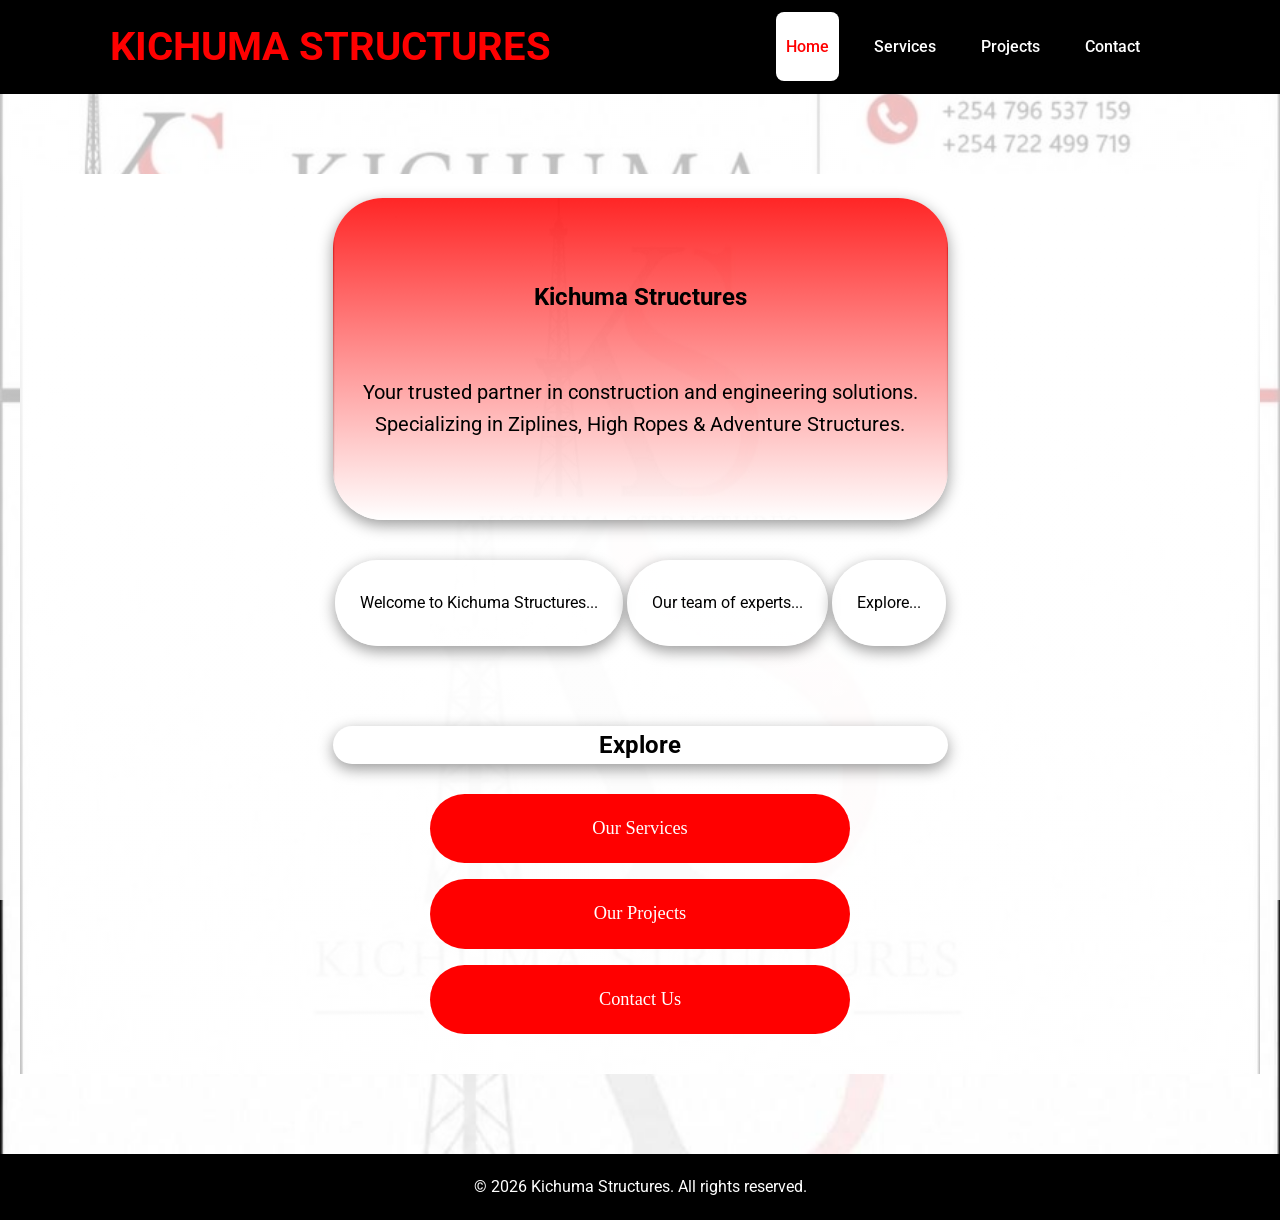
==== index.html @ 286f98e9 "Initial website upload" ====
<!DOCTYPE html>
<html lang="en">
<head>
    <meta charset="UTF-8">
    <meta name="viewport" content="width=device-width, initial-scale=1.0">
    <title>Kichuma Structures</title>
    <link rel="icon" type="image/png" sizes="32x32" href="assets/images/favicon.png">
    <link rel="apple-touch-icon" sizes="180x180" href="assets/images/apple-touch-icon.png">
    <style>
* {
    margin: 0;
    padding: 0;
    box-sizing: border-box;
}
body {
    font-family: 'Roboto', sans-serif;
    line-height: 1.6;
    color: #333;
    background-color: white;
    background-image:
        linear-gradient(rgba(255,255,255,0.75), rgba(255,255,255,0.75)),
        url('assets/images/background.jpg');
    background-repeat: no-repeat;
    background-position: center top;
    background-size: cover;
    background-attachment: fixed;
}
ul {
    list-style-type: none;
}
/* Container */
.container {
    max-width: 1100px;
    margin: 0 auto;
    padding: 0 20px;
}
/* ===================== HEADER ===================== */
header {
    background: black;
    position: sticky;
    top: 0;
    z-index: 1000;
}
.header-content {
    display: flex;
    justify-content: space-between;
    align-items: center;
    padding: 15px 20px;
}
.logo {
    font-size: 2.5rem;
    font-weight: 700;
    color: red;
}
#nav-menu {
    list-style: none;
    display: flex;
    gap: 25px;
    background: black;
    padding: 10px 20px;
}
#nav-menu a {
    color: white;
    text-decoration: none;
    font-weight: 500;
    background: black;
    padding: 25px 10px;
    gap: 5px;
    border-radius: 8px;
}
#nav-menu a:hover {
    color: white;
    background: red;
}
#nav-menu a.active {
    color: red;
    background: white;
}
.hamburger {
    display: none;
    font-size: 1.8rem;
    background: none;
    border: none;
    color: white;
    cursor: pointer;
}
/* ===================== HERO ===================== */
.hero {
    min-height: 100vh;
    display: flex;
    align-items: center;
    justify-content: center;
    text-align: center;
    background: linear-gradient(white, rgba(255, 255, 255, 0.75)),
                url('assets/images/background.jpg') center/cover;
    color: black;
}
.hero h1 { font-size: 3rem; margin-bottom: 20px; }
.hero p { font-size: 1.25rem; max-width: 650px; margin: 0 auto 40px; }
.hero h2 { margin: 40px 0 20px; font-size: 1.5rem; }
.hero-content {
    background: linear-gradient(rgba(255, 0, 0, 0.85), rgba(255, 255, 255, 0.85)),
                url('assets/images/background.jpg') center/cover;
    padding: 40px 30px;
    border-radius: 50px;
    box-shadow: 0 5px 15px rgba(0,0,0,0.4);
    display: flex;
    flex-direction: column;
    align-items: stretch;
    gap: 40px;
    margin-bottom: 40px;
    animation: float 3s ease-in-out infinite;
}
.hero-content h1 {
    font-size: 2.5rem;
    color: red;
}
.hero-content:hover {
    transform: translateY(-15px);
    transition: all 0.3s ease;
}
    
.tooltip {
    background: rgba(255, 255, 255, 0.85);
    padding: 30px 25px;
    border-radius: 50px;
    box-shadow: 0 5px 15px rgba(0,0,0,0.4);
    margin-bottom: 40px;
    display: flex;
    flex-direction: row;
    gap: 40px;
    justify-content: center;
    position: relative;
    display: inline-block;
    cursor: pointer;
}
.tooltip:hover {
    transform: translateY(-5px);
    transition: all 0.3s ease;
    background: rgba(243, 178, 178, 0.95);
    animation: float 3s ease-in-out infinite;
}
.tooltiptext {
    visibility: hidden;
    width: 200px;
    background-color: white;
    color: black;
    text-align: center;
    border-radius: 46px;
    padding: 10px;
    position: absolute;
    z-index: 1;
    bottom: 125%;
    left: 50%;
    margin-left: -100px;
    opacity: 0;
    transition: opacity 0.3s;
}
.tooltiptext::after {
    content: "";
    position: absolute;
    bottom: 100%;
    left: 50%;
    margin-left: -5px;
    border-width: 5px;
    border-style: solid;
    border-color: white transparent transparent transparent;
}
.tooltip:hover .tooltiptext {
    visibility: visible;
    opacity: 1;
}
.explore{
    background: white;
    box-shadow: 0 5px 15px rgba(0,0,0,0.4);
    color: black;
    padding: auto 5px;
    border-radius: 80px;
    font-weight: 500;
    text-decoration: none;
    transition: all 0.3s ease;
    animation: bounceAndColorChange 2s ease-in-out infinite;
}
@keyframes bounceAndColorChange {
    0% { transform: translateY(0); background-color: white; }
    50% { transform: translateY(-10px); background-color: red; }
    100% { transform: translateY(0); background-color: white; }
}
/* ===================== HOME NAVIGATION BUTTONS ===================== */
.nav-list {
    list-style: none;
    padding: 0;
    margin: 30px auto 0;
    max-width: 420px;
}
.nav-list li { margin-bottom: 16px; }
.nav-list a {
    display: block;
    padding: 20px 25px;
    background: red;
    color: white;
    font-family: cursive;
    text-decoration: none;
    border-radius: 80px;
    font-size: 1.15rem;
    font-weight: 500;
    transition: all 0.3s;
    text-align: center;
}
.nav-list a:hover,
.nav-list a:focus {
    background: #333;
    transform: translateY(-8px);
}
/* ===================== SERVICES: HORIZONTAL PHOTO-CARD SCROLLER ===================== */
.services-scroll-wrapper {
    position: relative;
    display: flex;
    align-items: center;
    gap: 12px;
    margin: 35px 0;
}
.services-list {
    display: flex;
    flex-direction: row;
    flex-wrap: nowrap;
    overflow-x: auto;
    scroll-behavior: smooth;
    gap: 20px;
    list-style: none;
    padding: 8px 4px 20px;
    margin: 0;
    /* hide scrollbar visually; the arrow buttons drive scrolling */
    scrollbar-width: none;
    -ms-overflow-style: none;
}
.services-list::-webkit-scrollbar {
    display: none;
}
.services-list li {
    flex: 0 0 auto;
    margin-bottom: 0;
    width: auto;
}
.service-card {
    position: relative;
    flex: 0 0 auto;
    width: 230px;
    height: 270px;
    padding: 0;
    border: none;
    border-radius: 16px;
    overflow: hidden;
    display: flex;
    align-items: flex-end;
    justify-content: flex-start;
    text-align: left;
    background-color: #222;
    background-size: cover;
    background-position: center;
    background-repeat: no-repeat;
    box-shadow: 0 5px 15px rgba(0,0,0,0.4);
    cursor: pointer;
    transition: transform 0.3s ease, box-shadow 0.3s ease;
}
.service-card::before {
    content: "";
    position: absolute;
    inset: 0;
    background: linear-gradient(to top, rgba(0,0,0,0.88) 0%, rgba(0,0,0,0.15) 55%, rgba(0,0,0,0) 100%);
}
.service-card-label {
    position: relative;
    z-index: 1;
    padding: 18px 16px;
    color: white;
    font-family: cursive;
    font-size: 1.1rem;
    font-weight: 600;
    line-height: 1.3;
    text-shadow: 0 2px 6px rgba(0,0,0,0.7);
}
.services-list .service-card:hover,
.services-list .service-card:focus-visible {
    transform: translateY(-8px);
    box-shadow: 0 10px 22px rgba(0,0,0,0.5);
}
.scroll-arrow {
    flex: 0 0 auto;
    width: 46px;
    height: 46px;
    padding: 0;
    border: none;
    border-radius: 50%;
    background: black;
    color: white;
    font-size: 1.1rem;
    display: flex;
    align-items: center;
    justify-content: center;
    box-shadow: 0 3px 10px rgba(0,0,0,0.4);
    cursor: pointer;
    transition: background 0.3s ease;
}
.scroll-arrow:hover {
    background: red;
}
.services-book-cta {
    text-align: center;
    margin-top: 20px;
}
.btn-book-now {
    display: inline-block;
    padding: 18px 40px;
    background: red;
    color: white;
    font-family: cursive;
    font-size: 1.15rem;
    font-weight: 500;
    text-decoration: none;
    border-radius: 12px;
    box-shadow: 0 5px 15px rgba(255, 159, 28, 0.35);
    transition: all 0.3s ease;
}
.btn-book-now:hover {
    background: #333;
    transform: translateY(-6px);
}
/* ===================== YOUTUBE VIDEOS SECTION ===================== */
.youtube-section {
    margin-top: 50px;
    padding-top: 35px;
    border-top: 2px solid #eee;
}
.youtube-section h3 {
    font-size: 1.7rem;
    color: #2c3e50;
    margin-bottom: 8px;
}
.youtube-section-lead {
    color: #555;
    margin-bottom: 22px;
}
.youtube-grid {
    display: grid;
    grid-template-columns: repeat(auto-fit, minmax(280px, 1fr));
    gap: 22px;
}
.youtube-embed-wrapper {
    position: relative;
    width: 100%;
    padding-top: 56.25%; /* 16:9 aspect ratio */
    border-radius: 12px;
    overflow: hidden;
    box-shadow: 0 5px 15px rgba(0,0,0,0.3);
    background: #000;
}
.youtube-embed-wrapper iframe {
    position: absolute;
    top: 0;
    left: 0;
    width: 100%;
    height: 100%;
    border: 0;
}
.youtube-channel-link {
    text-align: center;
    margin-top: 26px;
}
.youtube-channel-link a {
    display: inline-flex;
    align-items: center;
    gap: 8px;
    color: #FF0000;
    font-weight: 600;
    text-decoration: none;
    font-size: 1.05rem;
}
.youtube-channel-link a:hover {
    text-decoration: underline;
}
/* ===================== PROJECT BUTTONS ===================== */
.project-list {
    list-style: none;
    padding: 0;
    margin: 35px 0;
}
.project-list li {
    margin-bottom: 22px;
    text-align: center;
}
.project-btn {
    width: 60%;
    padding: 26px 20px;
    background: red;
    color: white;
    border: none;
    border-radius: 12px;
    font-size: 1.25rem;
    font-weight: 500;
    font-family: cursive;
    cursor: pointer;
    transition: all 0.3s ease;
    box-shadow: 0 5px 15px rgba(255, 159, 28, 0.35);
}
.project-btn:hover {
    background: #333;
    transform: translateY(-6px);
}
/* General Button Styling */
button {
    background: red;
    color: white;
    border: none;
    padding: 26px 20px;
    border-radius: 12px;
    font-size: 1.25rem;
    font-weight: 500;
    font-family: cursive;
    cursor: pointer;
    transition: all 0.3s ease;
    box-shadow: 0 5px 15px rgba(255, 159, 28, 0.35);
}
button:hover {
    background: black;
}
/* ===================== PAGE CONTENT ===================== */
.page-content {
    display: none;
    padding: 80px 20px;
    min-height: 70vh;
}
.page-content.active {
    display: block;
}
.content h2 {
    font-size: 2.2rem;
    margin-bottom: 25px;
    color: #2c3e50;
}
.content .lead {
    font-size: 1.15rem;
}
/* Lists */
.contact-list {
    line-height: 2.5;
    font-size: 1.1rem;
    margin-top: 20px;
}
.contact-list a {
    color: red;
    font-weight: 600;
    text-decoration: none;
}
.contact-list a:hover {
    text-decoration: underline;
}
/* ===================== CONTACT PAGE ===================== */
.contact-detail .contact-list li {
    display: flex;
    align-items: center;
    gap: 12px;
margin-bottom: 18px;
}
.contact-detail .contact-list i {
    font-size: 1.4em;
    width: 32px;
    color: #0ac2c2;
}
.social-icons {
    margin-top: 35px;
}
.social-icons h3 {
    color: #8b4513;
    margin-bottom: 15px;
    font-size: 1.2rem;
}
.social-icons a {
    font-size: 2.2em;
    margin-right: 22px;
    display: inline-block;
    transition: transform 0.3s ease;
}
.social-icons a:hover {
    transform: scale(1.2);
}
.social-icons .tiktok   { color: #EE1D52; }
.social-icons .twitter  { color: #000000; }
.social-icons .facebook { color: #1877F2; }
.social-icons .youtube  { color: #FF0000; }
/* ===================== SERVICE DETAIL PAGES ===================== */
.service-detail {
    max-width: 800px;
}
.service-detail h2 {
    font-size: 2.4rem;
}
.service-detail h3 {
    color: red;
    margin-top: 30px;
    margin-bottom: 10px;
    font-size: 1.3rem;
}
.service-detail p {
    font-size: 1.05rem;
    margin-bottom: 20px;
}
.service-detail ul.bullet-list {
    list-style: disc;
    padding-left: 25px;
    margin-bottom: 20px;
}
.service-detail ul.bullet-list li {
    margin-bottom: 10px;
    font-size: 1.05rem;
}
.service-detail a {
    color: red;
    font-weight: bold;
    text-decoration: none;
}
.service-detail a:hover {
    text-decoration: underline;
}
.placeholder-note {
    background: #fff4e5;
    border-left: 4px solid #e67e22;
    padding: 12px 16px;
    font-size: 0.95rem !important;
    color: #7a4a00;
}
.back-link {
    background: none;
    box-shadow: none;
    color: red;
    padding: 0 0 20px 0;
    font-size: 1rem;
    font-weight: 600;
    font-family: 'Roboto', sans-serif;
    display: inline-block;
}
.back-link:hover {
    background: none;
    color: black;
    text-decoration: underline;
    transform: none;
}
/* ===================== MODAL ===================== */
.modal {
    display: none;
    position: fixed;
    top: 0; left: 0;
    width: 100%; height: 100%;
    background: rgba(0,0,0,0.8);
    z-index: 2000;
    align-items: center;
    justify-content: center;
    opacity: 0;
    transition: opacity 0.3s ease;
}
.modal.show {
    display: flex;
    opacity: 1;
}
.modal-content {
    background: white;
    max-width: 700px;
    width: 90%;
    max-height: 90vh;
    overflow-y: auto;
    border-radius: 12px;
    padding: 25px;
    position: relative;
    transform: scale(0.95);
    transition: transform 0.3s ease;
}
.modal.show .modal-content {
    transform: scale(1);
}
.close-btn {
    position: absolute;
    top: 15px;
    right: 25px;
    font-size: 2.2rem;
    cursor: pointer;
    color: #aaa;
    background: none;
}
.close-btn:hover { color: #333; }
.modal-content img {
    width: 100%;
    height: 300px;
    object-fit: cover;
    border-radius: 8px;
    margin: 15px 0;
}
.modal-buttons {
    margin-top: 25px;
    text-align: center;
    display: flex;
    flex-direction: column;
    align-items: center;
    gap: 12px;
}
.btn {
    width: 60%;
    padding: 26px 20px;
    border: none;
    border-radius: 12px;
    font-size: 1.25rem;
    font-weight: 500;
    font-family: cursive;
    cursor: pointer;
    transition: all 0.3s ease;
}
#gps-btn {
    background: black;
    color: white;
}
#back-btn {
    background: red;
    color: white;
}
/* ===================== FOOTER ===================== */
footer {
    background-color: black;
    color: white;
    text-align: center;
    padding: 20px;
}
/* ===================== RESPONSIVE ===================== */
@media (max-width: 768px) {
    .hamburger { display: block; }

    #nav-menu {
        position: fixed;
        top: 70px;
        left: -100%;
        width: 100%;
        height: calc(100vh - 70px);
        background: #2c3e50;
        flex-direction: column;
        align-items: center;
        padding-top: 50px;
        gap: 25px;
        transition: 0.4s;
    }
    #nav-menu.active { left: 0; }

    .hero h1 { font-size: 2.4rem; }

    .project-btn,
    .btn {
        width: 90%;
    }

    .service-card {
        width: 190px;
        height: 230px;
    }

    .scroll-arrow {
        width: 38px;
        height: 38px;
        font-size: 0.95rem;
    }
}

/* ===================== BOOKING PAGE (merged from booking.html) ===================== */

        

        :root {
            --page-bg: #eef0f3;
            --paper-bg: #ffffff;
            --text-black: #111111;
            --text-muted: #555555;
            --input-bg: #ffffff;
            --input-border: #222222;
            
            --ks-red: #d90429;
            --ks-red-hover: #ef233c;
            --ks-red-glow: rgba(217, 4, 41, 0.2);

            --font-family: 'Segoe UI', -apple-system, BlinkMacSystemFont, Arial, sans-serif;
            --radius-sm: 4px;
            --radius-md: 8px;
            --transition: all 0.25s ease-in-out;
        } #booking .booking-page-wrapper {
            background-color: var(--page-bg);
            color: var(--text-black);
            font-family: var(--font-family);
            display: flex;
            justify-content: center;
            align-items: center;
            padding: 2rem 1rem;
            line-height: 1.5;
        } #booking .letterhead-wrapper {
            background-color: var(--paper-bg);
            background-image: url('assets/images/background.jpg');
            background-size: 100% 100%;
            background-repeat: no-repeat;
            background-position: center top;
            
            width: 100%;
            max-width: 820px;
            border-radius: var(--radius-md);
            box-shadow: 0 10px 30px rgba(0, 0, 0, 0.15), 0 0 1px rgba(0, 0, 0, 0.2);
            
            padding: 200px 3.2rem 160px 3.2rem;
            margin: 0 auto;
            position: relative;
        } #booking .progress-bar {
            display: flex;
            justify-content: space-between;
            align-items: center;
            margin-bottom: 2rem;
            position: relative;
        } #booking .progress-bar::before {
            content: '';
            position: absolute;
            top: 50%;
            left: 0;
            right: 0;
            height: 2px;
            background-color: #e0e0e0;
            z-index: 1;
            transform: translateY(-50%);
        } #booking .progress-line-active {
            position: absolute;
            top: 50%;
            left: 0;
            height: 2px;
            background-color: var(--ks-red);
            z-index: 1;
            transform: translateY(-50%);
            transition: width 0.3s ease;
            width: 0%;
        } #booking .step-item {
            position: relative;
            z-index: 2;
            background: #ffffff;
            padding: 0 0.5rem;
            display: flex;
            flex-direction: column;
            align-items: center;
            gap: 0.3rem;
        } #booking .step-circle {
            width: 32px;
            height: 32px;
            border-radius: 50%;
            background-color: #ffffff;
            border: 2px solid #ccc;
            color: #777;
            font-weight: 700;
            font-size: 0.85rem;
            display: flex;
            align-items: center;
            justify-content: center;
            transition: var(--transition);
        } #booking .step-item.active .step-circle {
            border-color: var(--ks-red);
            background-color: var(--ks-red);
            color: #ffffff;
        } #booking .step-item.completed .step-circle {
            border-color: var(--text-black);
            background-color: var(--text-black);
            color: #ffffff;
        } #booking .step-label {
            font-size: 0.75rem;
            font-weight: 700;
            text-transform: uppercase;
            color: #888;
        } #booking .step-item.active .step-label {
            color: var(--ks-red);
        } #booking .step-item.completed .step-label {
            color: var(--text-black);
        } #booking .app-step {
            display: none;
            animation: fadeIn 0.35s ease-in-out forwards;
        } #booking .app-step.active {
            display: block;
        }

        @keyframes fadeIn {
            from { opacity: 0; transform: translateY(8px); }
            to { opacity: 1; transform: translateY(0); }
        } #booking h1 {
            color: var(--text-black);
            font-size: 1.7rem;
            font-weight: 800;
            text-transform: uppercase;
            letter-spacing: 0.5px;
            text-align: center;
            margin-bottom: 1.25rem;
            padding-bottom: 0.5rem;
            border-bottom: 2px solid var(--ks-red);
        } #booking .booking-notice {
            background-color: rgba(255, 255, 255, 0.95);
            border-left: 4px solid var(--ks-red);
            padding: 1rem 1.25rem;
            margin-bottom: 1.75rem;
            border-radius: var(--radius-sm);
            box-shadow: 0 2px 8px rgba(0, 0, 0, 0.05);
        } #booking .booking-notice p {
            color: var(--text-black);
            font-size: 0.95rem;
            line-height: 1.6;
        } #booking .form-group {
            margin-bottom: 1.25rem;
            display: flex;
            flex-direction: column;
        } #booking label {
            color: var(--text-black);
            font-size: 0.88rem;
            font-weight: 700;
            text-transform: uppercase;
            letter-spacing: 0.5px;
            margin-bottom: 0.4rem;
        } #booking label:has(+ input[required])::after, #booking label:has(+ select[required])::after {
            content: " *";
            color: var(--ks-red);
        } #booking input[type="text"], #booking input[type="email"], #booking input[type="tel"], #booking input[type="date"], #booking select, #booking textarea {
            width: 100%;
            background-color: var(--input-bg);
            color: var(--text-black);
            border: 1.5px solid var(--input-border);
            border-radius: var(--radius-sm);
            font-family: var(--font-family);
            font-size: 0.95rem;
            padding: 0.75rem 0.9rem;
            outline: none;
            transition: var(--transition);
        } #booking input:focus, #booking select:focus, #booking textarea:focus {
            border-color: var(--ks-red);
            box-shadow: 0 0 0 3px var(--ks-red-glow);
        } #booking select {
            cursor: pointer;
            appearance: none;
            background-image: url("data:image/svg+xml,%3Csvg xmlns='http://www.w3.org/2000/svg' width='16' height='16' viewBox='0 0 24 24' fill='none' stroke='%23d90429' stroke-width='2.5' stroke-linecap='round' stroke-linejoin='round'%3E%3Cpolyline points='6 9 12 15 18 9'%3E%3C/polyline%3E%3C/svg%3E");
            background-repeat: no-repeat;
            background-position: right 0.9rem center;
            background-size: 1rem;
            padding-right: 2.5rem;
        } #booking .email-notice-card {
            background-color: #111116;
            color: #ffffff;
            border-radius: var(--radius-md);
            padding: 1.2rem;
            margin-bottom: 1.5rem;
            box-shadow: 0 8px 20px rgba(0,0,0,0.3);
            border-left: 5px solid var(--ks-red);
        } #booking .email-notice-header {
            display: flex;
            align-items: center;
            justify-content: space-between;
            margin-bottom: 0.6rem;
            font-size: 0.85rem;
            color: #aaaaaa;
        } #booking .email-otp-display {
            font-size: 1.8rem;
            font-weight: 900;
            color: #ffffff;
            letter-spacing: 4px;
            background: #22222a;
            padding: 0.5rem 1rem;
            border-radius: 4px;
            display: inline-block;
            margin: 0.5rem 0;
            border: 1px dashed var(--ks-red);
        } #booking .copy-btn {
            background-color: var(--ks-red);
            color: #ffffff;
            border: none;
            padding: 0.45rem 0.9rem;
            border-radius: 4px;
            font-weight: 700;
            font-size: 0.82rem;
            cursor: pointer;
            margin-left: 0.8rem;
            transition: var(--transition);
        } #booking .copy-btn:hover {
            background-color: var(--ks-red-hover);
        } #booking .otp-paste-box {
            background-color: #f9f9fc;
            border: 2px dashed var(--input-border);
            border-radius: var(--radius-md);
            padding: 1.5rem;
            text-align: center;
            margin: 1.5rem 0;
        } #booking .otp-paste-input {
            width: 100%;
            max-width: 280px;
            height: 54px;
            font-size: 1.4rem !important;
            font-weight: 800;
            letter-spacing: 6px;
            text-align: center;
            border: 2px solid var(--ks-red) !important;
            border-radius: var(--radius-sm);
            background-color: #ffffff !important;
            margin: 0.8rem auto;
            display: block;
        } #booking .otp-paste-hint {
            font-size: 0.82rem;
            color: var(--text-muted);
            margin-top: 0.5rem;
            font-weight: 600;
        } #booking .timer-badge {
            text-align: center;
            font-size: 0.85rem;
            color: var(--text-muted);
            margin-bottom: 1rem;
        } #booking .resend-btn {
            color: var(--ks-red);
            background: none;
            border: none;
            font-weight: 700;
            cursor: pointer;
            text-decoration: underline;
        } #booking .verified-badge {
            display: inline-flex;
            align-items: center;
            gap: 0.4rem;
            background-color: #e8f5e9;
            color: #2e7d32;
            border: 1px solid #a5d6a7;
            padding: 0.4rem 0.8rem;
            border-radius: 20px;
            font-size: 0.82rem;
            font-weight: 700;
            margin-bottom: 1rem;
        } #booking .btn-primary {
            width: 100%;
            background-color: var(--ks-red);
            color: #ffffff;
            border: 1px solid var(--ks-red);
            border-radius: var(--radius-sm);
            padding: 0.9rem 1.5rem;
            font-size: 0.95rem;
            font-weight: 800;
            text-transform: uppercase;
            letter-spacing: 1px;
            cursor: pointer;
            transition: var(--transition);
            box-shadow: 0 4px 12px rgba(217, 4, 41, 0.25);
        } #booking .btn-primary:hover {
            background-color: var(--ks-red-hover);
            transform: translateY(-1px);
        } #booking .btn-secondary {
            background-color: #ffffff;
            color: var(--text-black);
            border: 1.5px solid var(--text-black);
            border-radius: var(--radius-sm);
            padding: 0.9rem 1.25rem;
            font-size: 0.88rem;
            font-weight: 700;
            text-transform: uppercase;
            cursor: pointer;
            transition: var(--transition);
        } #booking .btn-secondary:hover {
            background-color: var(--text-black);
            color: #ffffff;
        } #booking .button-group {
            display: flex;
            align-items: center;
            gap: 1rem;
            margin-top: 1.75rem;
        } #booking .alert-box {
            padding: 0.75rem 1rem;
            border-radius: var(--radius-sm);
            font-size: 0.85rem;
            font-weight: 600;
            margin-bottom: 1rem;
            display: none;
        } #booking .alert-error {
            background-color: #ffebee;
            color: #c62828;
            border: 1px solid #ef9a9a;
        } #booking .alert-success {
            background-color: #e8f5e9;
            color: #2e7d32;
            border: 1px solid #a5d6a7;
        }

        
        @media (max-width: 650px) { #booking .booking-page-wrapper {
                padding: 0.5rem 0.25rem;
            } #booking .letterhead-wrapper {
                padding: 155px 1rem 120px 1rem;
                background-size: cover;
                border-radius: 4px;
            } #booking h1 {
                font-size: 1.3rem;
                margin-bottom: 1rem;
            } #booking .step-circle {
                width: 26px;
                height: 26px;
                font-size: 0.75rem;
            } #booking .step-label {
                font-size: 0.65rem;
            } #booking .booking-notice {
                padding: 0.85rem 1rem;
                margin-bottom: 1.25rem;
            } #booking .button-group {
                flex-direction: column;
                gap: 0.75rem;
            } #booking .btn-primary, #booking .btn-secondary {
                width: 100%;
            } #booking .mobile-only {
                display: block !important;
            }
        }

        .mobile-only {
            display: none;
        } #booking .back-to-home-link {
            display: inline-block;
            color: var(--ks-red);
            font-size: 0.85rem;
            font-weight: 700;
            text-decoration: none;
            margin-bottom: 1.25rem;
        } #booking .back-to-home-link:hover {
            text-decoration: underline;
            color: var(--text-black);
        }
    
    </style>
    <link href="https://fonts.googleapis.com/css2?family=Roboto:wght@300;400;500;700&display=swap" rel="stylesheet">
    <link rel="stylesheet" href="https://cdnjs.cloudflare.com/ajax/libs/font-awesome/6.6.0/css/all.min.css">
</head>
<body>
    <!-- Header -->
    <header>
        <div class="container header-content">
            <div class="logo">KICHUMA STRUCTURES</div>
            <nav>
                <button class="hamburger" id="hamburger" aria-label="Toggle navigation">&#9776;</button>
                <ul id="nav-menu">
                    <li><a href="#" class="nav-link" data-page="home">Home</a></li>
                    <li><a href="#" class="nav-link" data-page="services">Services</a></li>
                    <li><a href="#" class="nav-link" data-page="projects">Projects</a></li>
                    <li><a href="#" class="nav-link" data-page="contact">Contact</a></li>
                </ul>
            </nav>
        </div>
    </header>

    <!-- HOME -->
    <div id="home" class="page-content active">
        <section class="hero">
            <div class="container">
                <div class="hero-content">
                <h2>Kichuma Structures</h2>
                <p>Your trusted partner in construction and engineering solutions.<br>
                Specializing in Ziplines, High Ropes &amp; Adventure Structures.</p>
                </div>
         <section class="intro-section">
                <div class="tooltip">Welcome to Kichuma Structures...
                    <span class="tooltiptext">where we specialize in designing and constructing thrilling adventure structures.</span>
                </div>
                <div class="tooltip">Our team of experts...
                    <span class="tooltiptext">is dedicated to providing high-quality services that ensure safety, durability, and excitement for all our clients.</span>
                </div>
                <div class="tooltip">Explore...
                    <span class="tooltiptext">our services and projects to see how we can bring your adventure dreams to life!</span>
                </div>
         </section>
                    <div class="explore">
                <h2>Explore</h2>
                </div>
                <ul class="nav-list">
                    <li><a href="#" data-page="services">Our Services</a></li>
                    <li><a href="#" data-page="projects">Our Projects</a></li>
                    <li><a href="#" data-page="contact">Contact Us</a></li>
                </ul>
            </div>
        </section>
    </div>

    <!-- SERVICES -->
    <div id="services" class="page-content">
        <div class="container content">
            <button class="back-link" data-page="home" type="button">&larr; Back to Home</button>
            <h2>Our Services</h2>
            <p class="lead">At Kichuma Structures, we offer professional construction and engineering services including:</p>

            <!--
                Services are shown as photo cards in a horizontal, non-wrapping scroll strip.
                Each card's photo comes from the "data-img" attribute below — swap these URLs
                for your own AI-generated illustrations any time; no other markup needs to change.
            -->
            <div class="services-scroll-wrapper">
                <button class="scroll-arrow scroll-left" id="services-scroll-left" aria-label="Scroll services left" type="button">
                    <i class="fas fa-chevron-left"></i>
                </button>

                <ul class="services-list" id="services-list">
                    <li>
                        <button class="service-card" data-page="zipline-construction" type="button"
                                style="background-image:url('assets/images/zipline-construction.jpg')">
                            <span class="service-card-label">Zipline Construction</span>
                        </button>
                    </li>
                    <li>
                        <button class="service-card" data-page="zipline-inspection" type="button"
                                style="background-image:url('assets/images/zipline-inspection.jpg')">
                            <span class="service-card-label">Zipline Inspection</span>
                        </button>
                    </li>
                    <li>
                        <button class="service-card" data-page="zipline-maintenance" type="button"
                                style="background-image:url('assets/images/zipline-inspection.jpg')">
                            <span class="service-card-label">Zipline Maintenance</span>
                        </button>
                    </li>
                    <li>
                        <button class="service-card" data-page="high-ropes" type="button"
                                style="background-image:url('assets/images/high-ropes.jpg')">
                            <span class="service-card-label">High Rope Design &amp; Construction</span>
                        </button>
                    </li>
                    <li>
                        <button class="service-card" data-page="sky-cycling" type="button"
                                style="background-image:url('assets/images/sky-cycling.jpg')">
                            <span class="service-card-label">Sky Cycling</span>
                        </button>
                    </li>
                    <li>
                        <button class="service-card" data-page="giant-swings" type="button"
                                style="background-image:url('assets/images/giant-swings.jpg')">
                            <span class="service-card-label">Giant Swing Construction</span>
                        </button>
                    </li>
                    <li>
                        <button class="service-card" data-page="structural-cabling" type="button"
                                style="background-image:url('assets/images/high-ropes.jpg')">
                            <span class="service-card-label">Structural Cabling Design &amp; Installation</span>
                        </button>
                    </li>
                </ul>

                <button class="scroll-arrow scroll-right" id="services-scroll-right" aria-label="Scroll services right" type="button">
                    <i class="fas fa-chevron-right"></i>
                </button>
            </div>

            <div class="services-book-cta">
                <a href="#" class="btn-book-now" data-page="booking">Book a Service &rarr;</a>
            </div>

            <!--
                Videos pulled straight from our real YouTube channel
                (@KichumaStructures) via its uploads playlist, so these always
                reflect actual content and stay current as new videos go up —
                no hardcoded video IDs to go stale.
            -->
            <div class="youtube-section">
                <h3>Watch Us In Action</h3>
                <p class="youtube-section-lead">Recent uploads from our YouTube channel.</p>
                <div class="youtube-grid">
                    <div class="youtube-embed-wrapper">
                        <iframe
                            src="https://www.youtube.com/embed/videoseries?list=UULUaYurBupEBxrtru2WmmXg&index=0"
                            title="Kichuma Structures YouTube video 1"
                            frameborder="0"
                            allow="accelerometer; autoplay; clipboard-write; encrypted-media; gyroscope; picture-in-picture; web-share"
                            referrerpolicy="strict-origin-when-cross-origin"
                            allowfullscreen
                            loading="lazy">
                        </iframe>
                    </div>
                    <div class="youtube-embed-wrapper">
                        <iframe
                            src="https://www.youtube.com/embed/videoseries?list=UULUaYurBupEBxrtru2WmmXg&index=1"
                            title="Kichuma Structures YouTube video 2"
                            frameborder="0"
                            allow="accelerometer; autoplay; clipboard-write; encrypted-media; gyroscope; picture-in-picture; web-share"
                            referrerpolicy="strict-origin-when-cross-origin"
                            allowfullscreen
                            loading="lazy">
                        </iframe>
                    </div>
                    <div class="youtube-embed-wrapper">
                        <iframe
                            src="https://www.youtube.com/embed/videoseries?list=UULUaYurBupEBxrtru2WmmXg&index=2"
                            title="Kichuma Structures YouTube video 3"
                            frameborder="0"
                            allow="accelerometer; autoplay; clipboard-write; encrypted-media; gyroscope; picture-in-picture; web-share"
                            referrerpolicy="strict-origin-when-cross-origin"
                            allowfullscreen
                            loading="lazy">
                        </iframe>
                    </div>
                </div>
                <div class="youtube-channel-link">
                    <a href="https://www.youtube.com/@KichumaStructures" target="_blank" rel="noopener">
                        <i class="fab fa-youtube"></i> View All Videos on YouTube
                    </a>
                </div>
            </div>
        </div>
    </div>

    <!-- SERVICE DETAIL: ZIPLINE CONSTRUCTION -->
    <div id="zipline-construction" class="page-content">
        <div class="container content service-detail">
            <button class="back-link" data-page="services">&larr; Back to Services</button>
            <h2>Zipline Construction</h2>
            <p>A <strong>zipline</strong> is a cable suspended between two points of different elevations, used for
                travelling from the higher point to the lower point by means of a bearing, carabiner, and harness.
                It uses gravity and force to propel the rider along the cable. <strong>Force</strong> is given by
                the formula <strong>F = m &times; a</strong>, where <strong>m</strong> is the mass and
                <strong>a</strong> is the acceleration.</p>
            <p>Zipline construction requires careful planning and attention to safety to ensure a fun and secure
                experience for users. The construction of a zipline involves several key steps:</p>

            <h3>1. Site Selection</h3>
            <p>Choose a suitable location with a significant elevation difference between the start and end
points.
                Ensure that the area is safe and free from obstacles.</p>

            <h3>2. Design and Planning</h3>
            <p>Determine the length of the zipline, the type of cable to be used, and the necessary safety measures.
                It's important to consider the weight capacity and the speed of the zipline.</p>

            <h3>3. Material Selection</h3>
            <p>Select high-quality materials for the cable, pulleys, harnesses, and safety equipment.</p>

            <h3>4. Installation</h3>
            <p>Securely anchor the cable at both ends, ensuring that it is taut and properly tensioned. Install the
                pulleys and harnesses according to the design specifications.</p>

            <h3>5. Safety Checks</h3>
            <p>Conduct thorough safety inspections to ensure that all components are securely installed and
                functioning correctly. Test the zipline with a weight to ensure it can safely support the intended
                load.</p>

            <h3>6. Maintenance</h3>
            <p>Regularly inspect and maintain the zipline to ensure its continued safety and functionality.</p>

            <p>If you have any questions, please <a href="#" data-page="contact">Contact Us</a>.</p>
        </div>
    </div>

    <!-- SERVICE DETAIL: ZIPLINE INSPECTION -->
    <div id="zipline-inspection" class="page-content">
        <div class="container content service-detail">
            <button class="back-link" data-page="services">&larr; Back to Services</button>
            <h2>Zipline Inspection</h2>
            <p>Zipline inspection involves a thorough examination of the zipline's components, including the
                cables, bearings, harnesses, and anchors. Regular inspections are crucial to ensure the safety of
                users and the longevity of the zipline.</p>
            <p>During an inspection, trained professionals check for signs of wear and tear, corrosion, and any
                potential hazards. They also verify that all safety equipment is in good working condition.
                Inspections should be conducted at regular intervals, especially before peak usage seasons, to
                maintain the integrity of the zipline and prevent accidents. Proper documentation of inspections is
                essential for tracking maintenance and ensuring compliance with safety standards.</p>
            <p>We usually charge <strong>KSh 100</strong> for a zipline inspection, but the price may vary based on
                the size and complexity of the zipline. It's important to schedule regular inspections to ensure the
                safety of all users and to maintain the zipline's performance.</p>
            <p>If you have any questions or would like to schedule an inspection, please
                <a href="#" data-page="contact">Contact Us</a>.</p>
        </div>
    </div>

    <!-- SERVICE DETAIL: ZIPLINE MAINTENANCE -->
    <div id="zipline-maintenance" class="page-content">
        <div class="container content service-detail">
            <button class="back-link" data-page="services">&larr; Back to Services</button>
            <h2>Zipline Maintenance</h2>
            <p>Zipline maintenance is crucial for ensuring the safety and longevity of zipline systems. Regular
                maintenance helps prevent accidents and extends the lifespan of the equipment.</p>
            <p>We recommend the following maintenance practices for zipline systems:</p>
            <ul class="bullet-list">
                <li>Regularly inspect the cables for signs of wear, corrosion, or damage.</li>
                <li>Check the anchors and support structures for stability and integrity.</li>
                <li>Lubricate moving parts to prevent rust and ensure smooth operation.</li>
                <li>Replace any worn or damaged components immediately to prevent accidents.</li>
                <li>Keep the area around the zipline clear of debris and vegetation to prevent interference with the
                    system.</li>
<li>Conduct regular safety checks and training for users to ensure proper usage of the zipline.</li>
            </ul>
            <p>Sometimes, despite our best efforts, issues can arise. If you notice any problems with the zipline,
                do not use it and contact a qualified technician immediately.</p>
            <p>If you have any questions, please <a href="#" data-page="contact">Contact Us</a>.</p>
        </div>
    </div>

    <!-- SERVICE DETAIL: HIGH ROPES -->
    <div id="high-ropes" class="page-content">
        <div class="container content service-detail">
            <button class="back-link" data-page="services">&larr; Back to Services</button>
            <h2>High Rope Design and Construction</h2>
            <p>High ropes courses are a popular outdoor activity that combines physical challenges with
                teamwork and problem-solving. Designing and constructing a high ropes course requires careful
                planning, attention to safety, and creativity.</p>

            <h3>1. Location and Site Selection</h3>
            <p>Choose a suitable location for the high ropes course. Consider factors such as accessibility,
                natural features, and environmental impact. Ensure that the site can accommodate the course
                layout and has enough space for safety zones.</p>

            <h3>2. Course Design</h3>
            <p>Design the course layout, including the placement of obstacles and challenges. Consider the
                skill level of participants and create a variety of elements to cater to different abilities.
                Common elements include rope bridges, zip lines, and climbing walls.</p>

            <h3>3. Safety Considerations</h3>
            <p>Safety is paramount in high ropes course design and construction. Use high-quality materials
                and ensure that all components meet safety standards. Implement proper anchoring systems and
                regularly inspect the course for wear and tear.</p>

            <h3>4. Construction Process</h3>
            <p>Construct the course according to the design plan. This may involve clearing vegetation,
                installing support structures, and setting up obstacles. All construction work should be done
                by trained professionals following strict safety guidelines.</p>

            <h3>5. Maintenance and Inspection</h3>
            <p>Regularly maintain and inspect the high ropes course to ensure its safety and longevity. Check
                for any signs of wear, damage, or structural issues and make necessary repairs promptly.</p>

            <h3>6. Training and Supervision</h3>
            <p>Provide training for staff and participants on how to safely use the high ropes course. Ensure
                that qualified instructors are available to supervise activities and assist participants as
                needed.</p>

            <h3>7. Environmental Considerations</h3>
            <p>Minimize the environmental impact by using sustainable materials and preserving natural
                features. Consider the impact on local wildlife and vegetation, and implement measures to
                mitigate any negative effects.</p>

            <p><strong>In conclusion,</strong> designing and constructing a high ropes course requires careful
                planning, attention to safety, and a commitment to providing a fun and challenging
                experience.</p>

            <p>For more information on high ropes course design and construction, please
                <a href="#" data-page="contact">Contact Us</a>.</p>
        </div>
    </div>

    <!-- SERVICE DETAIL: SKY CYCLING -->
    <div id="sky-cycling" class="page-content">
        <div class="container content service-detail">
            <button class="back-link" data-page="services">&larr; Back to Services</button>
            <h2>Sky Cycling</h2>
            <p><strong>Kichuma Structures</strong> delivered an outstanding Sky Cycling project at
                <strong>Twin Rivers
Resort</strong>. The project was a great success and is now one of the most
                beautiful attractions in Kenya. We are proud to have been part of it.</p>

            <p>A sky cycle is a thrilling amusement ride consisting of a small bicycle-like vehicle suspended
                from an elevated track or cable. Riders pedal their way along the cable, experiencing the
                exciting sensation of flying or gliding through the air.</p>

            <p>You can view photos of this project in our
                <a href="#" data-page="projects">Projects</a> gallery.</p>

            <p>For more information about our Sky Cycling projects or to discuss a new installation, please
                <a href="#" data-page="contact">Contact Us</a>.</p>
        </div>
    </div>

    <!-- SERVICE DETAIL: GIANT SWINGS -->
    <div id="giant-swings" class="page-content">
        <div class="container content service-detail">
            <button class="back-link" data-page="services">&larr; Back to Services</button>
            <h2>Giant Swings</h2>
            <p>Giant swings are a thrilling amusement feature found in many parks and resorts. They consist of
                large, sturdy swings capable of accommodating multiple riders at once, delivering an exciting
                back-and-forth motion high above the ground.</p>
            <p>Kichuma Structures has embarked on exciting new projects with giant swings. One of our recent and
                most successful installations is at <strong>Twin Rivers Resort</strong>. This giant swing has become
                a favorite attraction for visitors of all ages, offering a thrilling and memorable experience for
                families and groups.</p>
            <p>The giant swing at Twin Rivers Resort provides a strong sense of excitement and adventure as riders
                soar through the air. Its robust design ensures both safety and comfort while delivering maximum
                fun.</p>
            <p>In addition to being highly entertaining, swinging offers health benefits such as improved balance,
                coordination, core strength, and stress relief. It's a fantastic way to enjoy the outdoors and
                create lasting memories.</p>
            <p>If you would like to know more about our Giant Swings or discuss a project, simply
                <a href="#" data-page="contact">Contact Us</a>.</p>
        </div>
    </div>

    <!-- SERVICE DETAIL: STRUCTURAL CABLING -->
    <div id="structural-cabling" class="page-content">
        <div class="container content service-detail">
            <button class="back-link" data-page="services">&larr; Back to Services</button>
            <h2>Structural Cabling Design &amp; Installation</h2>
            <p>We provide professional structured cabling design and installation services for both commercial and
                residential clients. Our experienced team works closely with you to create a customized cabling
                solution that perfectly meets your specific needs and future requirements.</p>
            <p>We use only high-quality materials and the latest technology to ensure your cabling system is
                reliable, efficient, scalable, and future-proof. Whether you need a completely new cabling
                infrastructure or an upgrade to your existing system, we deliver exceptional results with minimal
                disruption.</p>
            <p><strong>Our structured cabling services include:</strong></p>
            <ul class="bullet-list">
                <li>Network cabling (Cat6, Cat6a, Fiber Optic)</li>
                <li>Data center cabling</li>
                <li>Office and commercial building wiring</li>
                <li>Residential smart home cabling</li>
                <li>Testing and certification</li>
                <li>Maintenance and upgrades</li>
            </ul>
            <p>If you're planning a new project or need expert advice, feel free to
                <a href="#" data-page="contact">Contact Us</a> today. We'll be happy to
discuss how we can help
                achieve your connectivity goals.</p>
        </div>
    </div>

    <!-- PROJECTS -->
    <div id="projects" class="page-content">
        <div class="container content">
            <button class="back-link" data-page="home" type="button">&larr; Back to Home</button>
            <h2>Our Projects</h2>
            <p>Click on any project below to view details, location, and photos.</p>
            <ul class="project-list" id="project-list"></ul>
        </div>
    </div>

    <!-- CONTACT -->
    <div id="contact" class="page-content">
        <div class="container content contact-detail">
            <button class="back-link" data-page="home" type="button">&larr; Back to Home</button>
            <h2>Contact Us</h2>
            <p>For inquiries, quotes, or to discuss your project needs, please contact us:</p>
            <ul class="contact-list">
                <li><i class="fas fa-envelope"></i> <strong>Email:</strong>
                    <a href="mailto:allankichuma21@gmail.com">allankichuma21@gmail.com</a></li>
                <li><i class="fas fa-phone"></i> <strong>Phone:</strong> +254 796 537 159</li>
                <li><i class="fas fa-map-marker-alt"></i> <strong>Address:</strong> P.O Box 345, Nairobi, Kenya</li>
            </ul>

            <div class="social-icons">
                <h3>Follow Us on Social Media</h3>
                <a href="https://www.tiktok.com/@kichumastructures26" target="_blank" rel="noopener" title="TikTok">
                    <i class="fab fa-tiktok tiktok"></i>
                </a>
                <a href="https://x.com/k_structures" target="_blank" rel="noopener" title="X (Twitter)">
                    <i class="fab fa-x-twitter twitter"></i>
                </a>
                <a href="https://facebook.com/kichumastructures" target="_blank" rel="noopener" title="Facebook">
                    <i class="fab fa-facebook-f facebook"></i>
                </a>
                <a href="https://www.youtube.com/@KichumaStructures" target="_blank" rel="noopener" title="YouTube">
                    <i class="fab fa-youtube youtube"></i>
                </a>
            </div>
        </div>
    </div>

    <!-- BOOKING (merged from booking.html) -->
    <div id="booking" class="page-content">
        <div class="booking-page-wrapper">
<div class="letterhead-wrapper">

        <a href="#" class="back-to-home-link" data-page="home">&larr; Back to Home</a>

        <!-- Step Progress Indicator -->
        <div class="progress-bar">
            <div class="progress-line-active" id="progressLine"></div>
            
            <div class="step-item active" id="stepIndicator1">
                <div class="step-circle">1</div>
                <span class="step-label">Email</span>
            </div>
            
            <div class="step-item" id="stepIndicator2">
                <div class="step-circle">2</div>
                <span class="step-label">OTP Code</span>
            </div>
            
            <div class="step-item" id="stepIndicator3">
                <div class="step-circle">3</div>
                <span class="step-label">Booking</span>
            </div>

            <div class="step-item" id="stepIndicator4">
                <div class="step-circle">4</div>
                <span class="step-label">Done</span>
            </div>
        </div>

        <!-- ==========================================
             STEP 1: EMAIL SIGN IN
             ========================================== -->
        <div class="app-step active" id="step1">
            <h1>Sign In to Book Service</h1>
            
            <div class="booking-notice">
                <p>
                    Welcome to <strong>Kichuma Structures</strong>. Enter your email address below to receive your 6-digit verification security code.
                </p>
            </div>

            <div class="alert-box alert-error" id="emailError">Please enter a valid email address.</div>

            <div class="form-group">
                <label for="signinEmail">Your Email Address:</label>
                <input type="email" id="signinEmail" placeholder="name@example.com" autofocus required>
            </div>

            <button type="button" class="btn-primary" id="sendOtpBtn" onclick="sendOTP()">Request Code &rarr;</button>
        </div>

        <!-- ==========================================
             STEP 2: OTP VERIFICATION
             ========================================== -->
        <div class="app-step" id="step2">
            <h1>Verify Security Code</h1>

            <!-- INCOMING EMAIL NOTICE CARD -->
            <div class="email-notice-card">
                <div class="email-notice-header">
                    <span>📩 <strong>INCOMING EMAIL DISPATCH</strong></span>
                    <span id="displayEmail">user@example.com</span>
                </div>
                <p style="font-size:0.85rem; color:#ccc;">
                    Subject: <strong>Kichuma Structures Verification Code</strong>
                </p>
                <div>
                    <span class="email-otp-display" id="generatedCodeDisplay">------</span>
                    <button type="button" class="copy-btn" onclick="copyOTPToClipboard()">📋 Copy Code</button>
                </div>
            </div>

            <div class="alert-box alert-error" id="otpError"></div>
            <div class="alert-box alert-success" id="otpSuccess"></div>

            <div class="otp-paste-box">
                <label for="otpPasteInput">Paste 6-Digit OTP Code Below:</label>
                
                <!-- SCREEN-AWARE OTP INPUT -->
                <input type="text" 
                       id="otpPasteInput" 
                       class="otp-paste-input" 
                       maxlength="6" 
                       placeholder="------"
                       onkeydown="preventSingleTyping(event)" 
                       onpaste="handleOtpPaste(event)" 
                       autocomplete="one-time-code" 
                       required>

                <!-- MOBILE ACCESSIBILITY HELPER BUTTON -->
                <button type="button" class="btn-secondary mobile-only" onclick="autoFillOtpMobile()" style="margin-top:0.6rem; width:100%; font-size:0.82rem;">
                    ⚡ Tap to Auto-Fill Code (Mobile)
                </button>

                <p class="otp-paste-hint" id="otpPolicyHint">
                    🔒 <strong>Desktop Policy:</strong> Single keypress typing is disabled.<br>
                    Please <u>COPY</u> the code above and <u>PASTE</u> (`Ctrl+V` or Right-Click Paste) into the box.
                </p>
            </div>

            <div class="timer-badge">
                Resend code in <span id="countdown">30</span>s 
                <button type="button" class="resend-btn" id="resendBtn" onclick="resendOTP()" style="display:none;">Resend New Code</button>
            </div>

            <div class="button-group">
                <button type="button" class="btn-secondary" onclick="goToStep(1)">&larr; Change Email</button>
                <button type="button" class="btn-primary" onclick="verifyOTP()" style="flex:2;">Verify Code & Continue</button>
            </div>
        </div>

        <!-- ==========================================
             STEP 3: SERVICE BOOKING DETAILS FORM
             ========================================== -->
        <div class="app-step" id="step3">
            <h1>Zipline Services Booking Form</h1>

            <div class="verified-badge">
                ✓ Verified Email: <span id="verifiedEmailText"></span>
            </div>
            
            <div class="booking-notice">
                <p>
                    Specify your maintenance, construction, or inspection requirements below. All booking dates must strictly be in the <strong>future</strong>. Submitting opens a pre-filled Gmail message to send your booking to <strong>allankichuma21@gmail.com</strong>.
                </p>
            </div>

            <div class="alert-box alert-error" id="bookingError"></div>

            <form id="bookingForm" onsubmit="submitBooking(event)">
                <div class="form-group">
                    <label for="name">Full Name:</label>
                    <input type="text" id="name" name="name" placeholder="Enter your full name" required>
                </div>

                <div class="form-group">
                    <label for="phone">Phone Number:</label>
                    <input type="tel" id="phone" name="phone" placeholder="+254 700 000 000" maxlength="15" required>
                </div>

                <div class="form-group">
                    <label for="service">Select Service:</label>
                    <select id="service" name="service" required>
                        <option value="">-- Please choose an option --</option>
                        <option value="Maintenance Services">Maintenance Services</option>
                        <option value="Zipline Construction">Zipline Construction</option>
                        <option value="Zipline Inspection">Zipline Inspection</option>
                        <option value="High Ropes Course Construction">High Ropes Course Construction</option>
                        <option value="Giant Swing Construction">Giant Swing Construction</option>
                        <option value="Sky Cycling Construction">Sky Cycling Construction</option>
                        <option value="Other Aerial Adventure Services">Other Aerial Adventure Services</option>
                    </select>
                </div>

                <div class="form-group">
                    <label for="date">Preferred Date (Future Dates Only):</label>
                    <!-- STRICT FUTURE DATE RESTRICTION -->
                    <input type="date" id="date" name="date" required>
                </div>

                <div class="form-group">
                    <label for="location">Location:</label>
                    <input type="text" id="location" name="location" placeholder="Enter venue / facility location" required>
                </div>

                <div class="form-group">
                    <label for="details">Additional Details:</label>
                    <textarea id="details" name="details" rows="4" placeholder="Cable length, height, or specific technical requirements..."></textarea>
                </div>

                <div class="button-group">
                    <button type="submit" class="btn-primary" style="flex:2;">Submit Booking via Email &rarr;</button>
                    <button type="reset" class="btn-secondary" style="flex:1;">Reset</button>
                </div>
            </form>
        </div>

        <!-- ==========================================
             STEP 4: SUBMISSION CONFIRMATION
             ========================================== -->
        <div class="app-step" id="step4">
            <h1>Booking Sent!</h1>

            <div class="booking-notice" style="border-left-color: #2e7d32; text-align: center;">
                <h2 style="color: #2e7d32; font-size: 1.2rem; margin-bottom: 0.5rem;">✓ Gmail Compose Window Opened</h2>
                <p>
                    A new tab has opened with your booking details pre-filled in a Gmail message addressed to <strong>allankichuma21@gmail.com</strong>. Review it and hit Send to complete your booking.
                </p>
            </div>

            <div style="background:#f9f9f9; border:1px solid #ddd; padding:1.1rem; border-radius:4px; margin-bottom:1.5rem; font-size:0.88rem;">
                <p><strong>Booking Ref:</strong> <span id="receiptRef" style="color:var(--ks-red); font-weight:700;"></span></p>
                <p><strong>Client Name:</strong> <span id="receiptName"></span></p>
                <p><strong>Verified Email:</strong> <span id="receiptEmail"></span></p>
                <p><strong>Phone:</strong> <span id="receiptPhone"></span></p>
                <p><strong>Service:</strong> <span id="receiptService"></span></p>
                <p><strong>Location:</strong> <span id="receiptLocation"></span></p>
                <p><strong>Target Date:</strong> <span id="receiptDate"></span></p>
            </div>

            <button type="button" class="btn-primary" onclick="resetApp()">Book Another Service &rarr;</button>
        </div>

    </div>

    <!-- ==========================================
         JAVASCRIPT APPLICATION LOGIC
         ========================================== -->
        </div>
    </div>

    <!-- PROJECT MODAL -->
    <div id="project-modal" class="modal">
        <div class="modal-content">
            <span class="close-btn">&times;</span>
            <h2 id="modal-title"></h2>
            <img id="modal-image" src="" alt="Project photo">
            <p id="modal-description"></p>
            <p><strong>Location:</strong> <span id="modal-location"></span></p>

            <div class="modal-buttons">
                <button id="gps-btn" class="btn">Open Location on Google Maps</button>
                <button id="back-btn" class="btn">Back to Projects</button>
            </div>
        </div>
    </div>

    <footer>
        <div class="container">
            <p>&copy; 2026 Kichuma Structures. All rights reserved.</p>
        </div>
    </footer>

    <script>
// =============== PAGE NAVIGATION ===============
function showPage(pageId) {
    const target = document.getElementById(pageId);
    if (!target) {
        console.warn(`showPage: no element with id "${pageId}" found.`);
        return;
    }
    document.querySelectorAll('.page-content').forEach(page => {
        page.classList.remove('active');
    });
    target.classList.add('active');

    document.querySelectorAll('.nav-link').forEach(link => {
        link.classList.toggle('active', link.getAttribute('data-page') === pageId);
    });

    // Scroll to top whenever we switch pages
    window.scrollTo({ top: 0, behavior: 'instant' in window ? 'instant' : 'auto' });

    // The services strip is inside a page that starts as display:none, so its
    // width can only be measured accurately once it's actually visible.
    // Re-check the scroll-arrow visibility every time this page is shown.
    if (pageId === 'services') {
        // Wait a frame so the browser has applied the newly-added .active class
        // (display:block) before we measure scrollWidth/clientWidth.
        requestAnimationFrame(updateServicesArrowVisibility);
    }
}

// Reference to the services scroll-arrow updater, assigned once the DOM is ready.
let updateServicesArrowVisibility = function () {};

// =============== PROJECTS DATA ===============
const projects = [
    {
        title: "The Dam Redhill",
        location: "The Bamboo Dam",
        image: "assets/images/zipline-construction.jpg",
        description: "A thrilling zipline installed over the scenic dam with beautiful panoramic views. Ziplining across a dam is so lively. There is a long zipline at KSh 1000/= and a short one at KSh 500/=. Come and experience an adrenaline rush with us."
    },
    {
        title: "Naiposha Gardens",
        location: "Naiposha Gardens",
        image: "assets/images/sky-cycling.jpg",
        description: "Beautiful zipline set in lush gardens, offering a perfect blend of nature and adventure. This is a hidden gem around Kabuku. A 700m zipline over a farm and garden is so elating and satisfying."
    },
    {
        title: "The Big 5 Lounge",
        location: "Big 5 Lounge Ruaka",
        image: "assets/images/giant-swings.jpg",
        description: "Exciting zipline project at The Big 5 Lounge. A short zipline across a garden on a restaurant. Available for both kids and adults at only KSh 200/=. Come all!"
    },
    {
        title: "La Cascadas Miguela Sports Garden",
        location: "La Cascada, Ruaka",
        image: "assets/images/zipline-inspection.jpg",
        description: "Zipline designed for sports and recreational activities. The zipline goes across a river with a waterfall. Two-way zipline for both kids and adults at KSh 700 per person."
    },
    {
        title: "The Stephanos, Gatundu",
        location: "Gatundu, Stephanos Resort",
        image: "assets/images/high-ropes.jpg",
        description: "Zipline and rope course project ideal for team building. A hidden gem in Gatundu South."
    },
    {
        title: "Twin Rivers, Tigoni",
        location: "Tigoni",
        image: "assets/images/sky-cycling.jpg",
        description: "Impressive zipline combined with sky cycling and giant swings above the tea gardens."
    },
    {
        title: "Tenwek Falls",
        location: "Tenwek",
        image: "assets/images/zipline-construction.jpg",
        description: "Spectacular zipline across River Mara at Tenwek Falls."
    },
    {
        title: "The Kentmere Club",
        location: "The Kentmere Club",
        image: "assets/images/sky-cycling.jpg",
        description: "A premium recreational zipline and adventure feature designed for leisure, outdoor experiences, and memorable family outings."
    },
    {
        title: "Redhill Kating",
        location: "Redhill Kating",
        image: "assets/images/giant-swings.jpg",
        description: "An exciting adventure installation set in a scenic environment, offering thrilling outdoor activity and a memorable guest experience."
    }
];

// =============== INITIALIZE ===============
document.addEventListener("DOMContentLoaded", function () {
    const projectList = document.getElementById('project-list');

    projects.forEach(project => {
        const li = document.createElement('li');
        const btn = document.createElement('button');

        btn.className = 'project-btn';
        btn.type = 'button';
        btn.textContent = project.title;
        btn.addEventListener('click', () => showModal(project));

        li.appendChild(btn);
        projectList.appendChild(li);
    });

    // Modal Function
    function showModal(project) {
        document.getElementById('modal-title').textContent = project.title;
        document.getElementById('modal-image').src = project.image;
document.getElementById('modal-description').textContent = project.description;
        document.getElementById('modal-location').textContent = project.location;

        const modal = document.getElementById('project-modal');
        modal.classList.add('show');
    }

    // Modal Controls
    document.querySelector('.close-btn').addEventListener('click', () => {
        document.getElementById('project-modal').classList.remove('show');
    });
    document.getElementById('gps-btn').addEventListener('click', () => {
        const loc = document.getElementById('modal-location').textContent;
        window.open(`https://www.google.com/maps/search/${encodeURIComponent(loc)}`, '_blank');
    });
    document.getElementById('back-btn').addEventListener('click', () => {
        document.getElementById('project-modal').classList.remove('show');
    });
    // Close modal when clicking the dark overlay itself
    document.getElementById('project-modal').addEventListener('click', (e) => {
        if (e.target.id === 'project-modal') {
            e.currentTarget.classList.remove('show');
        }
    });

    // Hamburger Menu
    const hamburger = document.getElementById('hamburger');
    const navMenu = document.getElementById('nav-menu');

    hamburger.addEventListener('click', () => {
        navMenu.classList.toggle('active');
    });

    // Navigation: catch every element carrying a data-page attribute
    // (top nav, home buttons, service cards, back-links, in-copy "Contact Us" links, etc.)
    document.querySelectorAll('[data-page]').forEach(link => {
        link.addEventListener('click', function (e) {
            e.preventDefault();
            const pageId = this.getAttribute('data-page');
            showPage(pageId);
            navMenu.classList.remove('active');
        });
    });

    // Services strip: left/right arrow scrolling
    const servicesList = document.getElementById('services-list');
    const servicesScrollLeft = document.getElementById('services-scroll-left');
    const servicesScrollRight = document.getElementById('services-scroll-right');

    if (servicesList && servicesScrollLeft && servicesScrollRight) {
        // Scroll by roughly one and a half cards at a time
        const getScrollStep = () => {
            const firstCard = servicesList.querySelector('.service-card');
            const cardWidth = firstCard ? firstCard.getBoundingClientRect().width : 230;
            return Math.round(cardWidth * 1.5);
        };

        servicesScrollLeft.addEventListener('click', () => {
            servicesList.scrollBy({ left: -getScrollStep(), behavior: 'smooth' });
        });
        servicesScrollRight.addEventListener('click', () => {
            servicesList.scrollBy({ left: getScrollStep(), behavior: 'smooth' });
        });

        // Hide an arrow when there's nothing left to scroll toward on that side.
        // If the strip has no overflow at all yet (e.g. measured while its page
        // was still display:none), default both arrows to visible rather than
        // hiding them, so a stale zero-width reading can't strand the user
        // without controls.
        updateServicesArrowVisibility = () => {
            const hasOverflow = servicesList.scrollWidth > servicesList.clientWidth + 2;
            if (!hasOverflow) {
                servicesScrollLeft.style.visibility = 'visible';
                servicesScrollRight.style.visibility = 'visible';
                return;
            }
            const maxScrollLeft = servicesList.scrollWidth - servicesList.clientWidth;
            const atStart = servicesList.scrollLeft <= 2;
            const atEnd = servicesList.scrollLeft >= maxScrollLeft - 2;

            servicesScrollLeft.style.visibility = atStart ? 'hidden' : 'visible';
            servicesScrollRight.style.visibility = atEnd ? 'hidden' : 'visible';
        };

        servicesList.addEventListener('scroll', updateServicesArrowVisibility);
        window.addEventListener('resize', updateServicesArrowVisibility);
        updateServicesArrowVisibility();
    }

    // Start on Home
    showPage('home');
});

// ===================== BOOKING PAGE (merged from booking.html) =====================

        let currentStep = 1;
        let userEmail = "";
        let generatedOTP = "";
        let countdownTimer;

        // Future Date Restriction (Tomorrow onwards)
        window.addEventListener('DOMContentLoaded', () => {
            const dateInput = document.getElementById('date');
            const today = new Date();
            const tomorrow = new Date(today);
            tomorrow.setDate(tomorrow.getDate() + 1);

            const yyyy = tomorrow.getFullYear();
            const mm = String(tomorrow.getMonth() + 1).padStart(2, '0');
            const dd = String(tomorrow.getDate()).padStart(2, '0');
            
            dateInput.min = `${yyyy}-${mm}-${dd}`;
        });

        // Step Navigation
        function updateProgress() {
            const lines = { 1: "0%", 2: "33%", 3: "66%", 4: "100%" };
            document.getElementById('progressLine').style.width = lines[currentStep];

            for (let i = 1; i <= 4; i++) {
                const el = document.getElementById(`stepIndicator${i}`);
                const stepBox = document.getElementById(`step${i}`);
                
                el.classList.remove('active', 'completed');
                stepBox.classList.remove('active');

                if (i === currentStep) {
                    el.classList.add('active');
                    stepBox.classList.add('active');
                } else if (i < currentStep) {
                    el.classList.add('completed');
                }
            }
        }

        function goToStep(step) {
            currentStep = step;
            updateProgress();
            window.scrollTo({ top: 0, behavior: 'smooth' });
        }

        // Generate 6-digit Security Code
        function produce6DigitOTP() {
            return Math.floor(100000 + Math.random() * 900000).toString();
        }

        // Request OTP
        function sendOTP() {
            const emailInput = document.getElementById('signinEmail');
            const emailErr = document.getElementById('emailError');

            if (!emailInput.value || !emailInput.checkValidity()) {
                emailErr.style.display = 'block';
                emailErr.innerText = 'Please enter a valid email address.';
                return;
            }
            emailErr.style.display = 'none';

            userEmail = emailInput.value.trim().toLowerCase();
            generatedOTP = produce6DigitOTP();

            document.getElementById('displayEmail').innerText = userEmail;
            document.getElementById('generatedCodeDisplay').innerText = generatedOTP;
            document.getElementById('verifiedEmailText').innerText = userEmail;
            document.getElementById('otpPasteInput').value = '';
            document.getElementById('otpError').style.display = 'none';
            document.getElementById('otpSuccess').style.display = 'none';

            goToStep(2);
            startCountdown();
        }

        // 1-Click Copy Code to Clipboard
        function copyOTPToClipboard() {
            navigator.clipboard.writeText(generatedOTP).then(() => {
                const otpSucc = document.getElementById('otpSuccess');
                otpSucc.style.display = 'block';
                otpSucc.innerText = '✓ Code ' + generatedOTP + ' copied! Now paste (Ctrl+V) into the box below.';
            });
        }

        // Mobile 1-Tap Auto Fill Helper
        function autoFillOtpMobile() {
            if (generatedOTP) {
                document.getElementById('otpPasteInput').value = generatedOTP;
                document.getElementById('otpError').style.display = 'none';
                const otpSucc = document.getElementById('otpSuccess');
                otpSucc.style.display = 'block';
                otpSucc.innerText = '✓ Code auto-filled!';
            }
        }

        // Countdown Timer
        function startCountdown() {
            let seconds = 30;
            const display = document.getElementById('countdown');
            const resendBtn = document.getElementById('resendBtn');
            resendBtn.style.display = 'none';
            display.parentElement.style.display = 'block';

            clearInterval(countdownTimer);
            countdownTimer = setInterval(() => {
                seconds--;
                display.innerText = seconds;
                if (seconds <= 0) {
                    clearInterval(countdownTimer);
                    display.parentElement.style.display = 'none';
                    resendBtn.style.display = 'inline';
                }
            }, 1000);
        }

        function resendOTP() {
            sendOTP();
        }

        /* ==========================================================================
           SCREEN-AWARE OTP CONTROL LOGIC
           Enforces strict Copy & Paste on Desktop screens (> 650px)
           Allows flexible mobile input on mobile screens (<= 650px)
           ========================================================================== */
        function preventSingleTyping(e) {
            // Enforce strict desktop copy-paste restriction on screens larger than 650px
            if (window.innerWidth > 650) {
                if (e.ctrlKey || e.metaKey || e.key === 'Tab' || e.key === 'Backspace' || e.key.startsWith('Arrow')) {
                    return;
                }
                e.preventDefault();
                showOtpError("Single keypress entry is disabled on desktop. Please COPY the code and PASTE it here.");
            }
        }

        function handleOtpPaste(e) {
            e.preventDefault();
            const pastedText = (e.clipboardData || window.clipboardData).getData('text').trim();

            const otpErr = document.getElementById('otpError');
            const otpSucc = document.getElementById('otpSuccess');

            if (/^\d{6}$/.test(pastedText)) {
                document.getElementById('otpPasteInput').value = pastedText;
                otpErr.style.display = 'none';
                otpSucc.style.display = 'block';
                otpSucc.innerText = '✓ Code pasted successfully! Click "Verify Code" below.';
            } else {
                otpSucc.style.display = 'none';
                showOtpError("Invalid paste! Please paste the 6-digit numeric OTP code.");
            }
        }

        function showOtpError(msg) {
            const otpErr = document.getElementById('otpError');
            otpErr.innerText = msg;
            otpErr.style.display = 'block';
        }

        function verifyOTP() {
            const val = document.getElementById('otpPasteInput').value.trim();

            if (!val) {
                showOtpError("Please paste or insert your 6-digit OTP code before proceeding.");
                return;
            }

            if (val === generatedOTP || val.length === 6) {
                document.getElementById('otpError').style.display = 'none';
                goToStep(3);
            } else {
                showOtpError("Incorrect code. Please check your verification code and try again.");
            }
        }

        /* ==========================================================================
           STEP 3: EMAIL CLIENT REDIRECT & FUTURE DATE CHECK
           ========================================================================== */
        function submitBooking(event) {
            event.preventDefault();

            const name = document.getElementById('name').value.trim();
            const phone = document.getElementById('phone').value.trim();
            const service = document.getElementById('service').value;
            const dateVal = document.getElementById('date').value;
            const location = document.getElementById('location').value.trim();
            const details = document.getElementById('details').value.trim();
            const bookingErr = document.getElementById('bookingError');

            // Strictly enforce FUTURE dates
            const selectedDate = new Date(dateVal + "T00:00:00");
            const today = new Date();
            today.setHours(0, 0, 0, 0);

            if (selectedDate <= today) {
                bookingErr.style.display = 'block';
                bookingErr.innerText = 'STRICT DATE POLICY: Selected date must strictly be in the future (from tomorrow onwards). Past or current dates are not allowed.';
                return;
            }
            bookingErr.style.display = 'none';

            const refNo = "KS-" + Math.floor(100000 + Math.random() * 900000);

            // Receipt Summary
            document.getElementById('receiptRef').innerText = refNo;
            document.getElementById('receiptName').innerText = name;
            document.getElementById('receiptEmail').innerText = userEmail;
            document.getElementById('receiptPhone').innerText = phone;
            document.getElementById('receiptService').innerText = service;
            document.getElementById('receiptLocation').innerText = location;
            document.getElementById('receiptDate').innerText = dateVal;

            // Direct Email Sending Redirect to allankichuma21@gmail.com
            const recipient = "allankichuma21@gmail.com";
            const subject = encodeURIComponent(`BOOKING REQUEST: ${service} - ${name} [${refNo}]`);
            const body = encodeURIComponent(
                `KICHUMA STRUCTURES BOOKING REQUEST\n` +
                `====================================\n\n` +
                `Reference No: ${refNo}\n` +
                `Client Name: ${name}\n` +
                `Verified Email: ${userEmail}\n` +
                `Phone Number: ${phone}\n` +
                `Service: ${service}\n` +
                `Target Date: ${dateVal} (Strict Future Date)\n` +
                `Location: ${location}\n\n` +
                `Additional Details:\n${details || 'None specified.'}\n\n` +
                `====================================\n` +
                `Sent via Kichuma Structures Web Portal`
            );

            // Opens Gmail's web compose window (in a new tab) pre-filled with
            // recipient, subject, and body — works in any browser regardless
            // of whether the device has a default desktop mail app configured.
            const gmailComposeUrl = `https://mail.google.com/mail/?view=cm&fs=1&to=${encodeURIComponent(recipient)}&su=${subject}&body=${body}`;
            window.open(gmailComposeUrl, '_blank');

            goToStep(4);
        }

        function resetApp() {
            document.getElementById('signinEmail').value = '';
            document.getElementById('bookingForm').reset();
            goToStep(1);
        }
    
    </script>
</body>
</html>
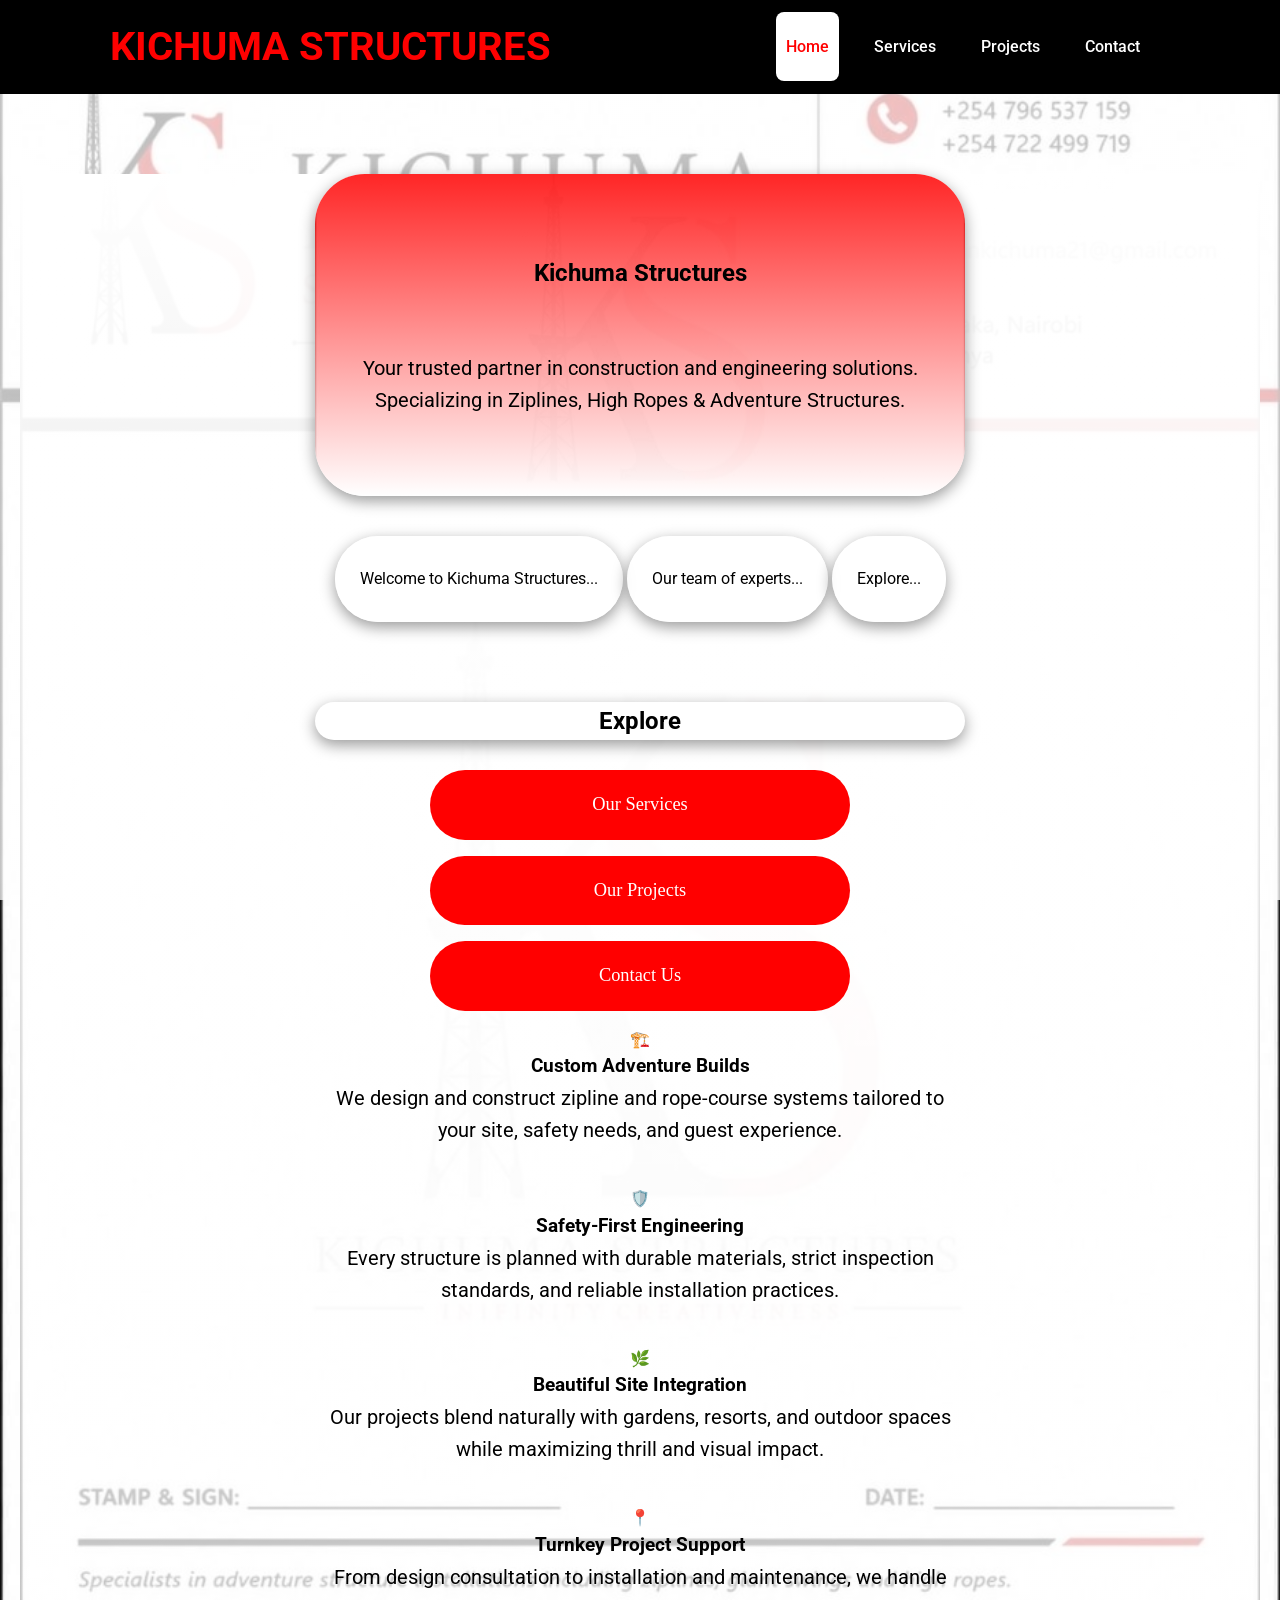
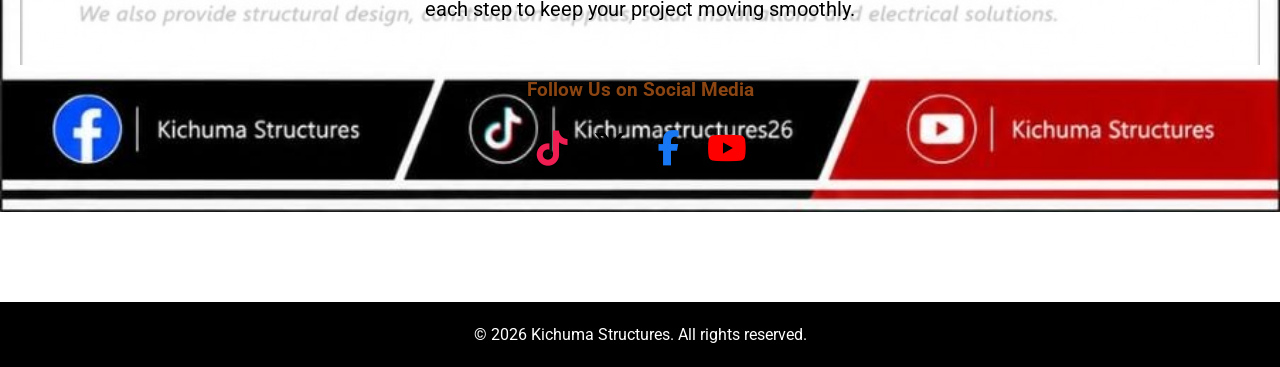
==== commit 44ddc10b: "Update project files with local changes" ====
--- a/index.html
+++ b/index.html
@@ -4,1031 +4,11 @@
     <meta charset="UTF-8">
     <meta name="viewport" content="width=device-width, initial-scale=1.0">
     <title>Kichuma Structures</title>
-    <link rel="icon" type="image/png" sizes="32x32" href="assets/images/favicon.png">
-    <link rel="apple-touch-icon" sizes="180x180" href="assets/images/apple-touch-icon.png">
-    <style>
-* {
-    margin: 0;
-    padding: 0;
-    box-sizing: border-box;
-}
-body {
-    font-family: 'Roboto', sans-serif;
-    line-height: 1.6;
-    color: #333;
-    background-color: white;
-    background-image:
-        linear-gradient(rgba(255,255,255,0.75), rgba(255,255,255,0.75)),
-        url('assets/images/background.jpg');
-    background-repeat: no-repeat;
-    background-position: center top;
-    background-size: cover;
-    background-attachment: fixed;
-}
-ul {
-    list-style-type: none;
-}
-/* Container */
-.container {
-    max-width: 1100px;
-    margin: 0 auto;
-    padding: 0 20px;
-}
-/* ===================== HEADER ===================== */
-header {
-    background: black;
-    position: sticky;
-    top: 0;
-    z-index: 1000;
-}
-.header-content {
-    display: flex;
-    justify-content: space-between;
-    align-items: center;
-    padding: 15px 20px;
-}
-.logo {
-    font-size: 2.5rem;
-    font-weight: 700;
-    color: red;
-}
-#nav-menu {
-    list-style: none;
-    display: flex;
-    gap: 25px;
-    background: black;
-    padding: 10px 20px;
-}
-#nav-menu a {
-    color: white;
-    text-decoration: none;
-    font-weight: 500;
-    background: black;
-    padding: 25px 10px;
-    gap: 5px;
-    border-radius: 8px;
-}
-#nav-menu a:hover {
-    color: white;
-    background: red;
-}
-#nav-menu a.active {
-    color: red;
-    background: white;
-}
-.hamburger {
-    display: none;
-    font-size: 1.8rem;
-    background: none;
-    border: none;
-    color: white;
-    cursor: pointer;
-}
-/* ===================== HERO ===================== */
-.hero {
-    min-height: 100vh;
-    display: flex;
-    align-items: center;
-    justify-content: center;
-    text-align: center;
-    background: linear-gradient(white, rgba(255, 255, 255, 0.75)),
-                url('assets/images/background.jpg') center/cover;
-    color: black;
-}
-.hero h1 { font-size: 3rem; margin-bottom: 20px; }
-.hero p { font-size: 1.25rem; max-width: 650px; margin: 0 auto 40px; }
-.hero h2 { margin: 40px 0 20px; font-size: 1.5rem; }
-.hero-content {
-    background: linear-gradient(rgba(255, 0, 0, 0.85), rgba(255, 255, 255, 0.85)),
-                url('assets/images/background.jpg') center/cover;
-    padding: 40px 30px;
-    border-radius: 50px;
-    box-shadow: 0 5px 15px rgba(0,0,0,0.4);
-    display: flex;
-    flex-direction: column;
-    align-items: stretch;
-    gap: 40px;
-    margin-bottom: 40px;
-    animation: float 3s ease-in-out infinite;
-}
-.hero-content h1 {
-    font-size: 2.5rem;
-    color: red;
-}
-.hero-content:hover {
-    transform: translateY(-15px);
-    transition: all 0.3s ease;
-}
-    
-.tooltip {
-    background: rgba(255, 255, 255, 0.85);
-    padding: 30px 25px;
-    border-radius: 50px;
-    box-shadow: 0 5px 15px rgba(0,0,0,0.4);
-    margin-bottom: 40px;
-    display: flex;
-    flex-direction: row;
-    gap: 40px;
-    justify-content: center;
-    position: relative;
-    display: inline-block;
-    cursor: pointer;
-}
-.tooltip:hover {
-    transform: translateY(-5px);
-    transition: all 0.3s ease;
-    background: rgba(243, 178, 178, 0.95);
-    animation: float 3s ease-in-out infinite;
-}
-.tooltiptext {
-    visibility: hidden;
-    width: 200px;
-    background-color: white;
-    color: black;
-    text-align: center;
-    border-radius: 46px;
-    padding: 10px;
-    position: absolute;
-    z-index: 1;
-    bottom: 125%;
-    left: 50%;
-    margin-left: -100px;
-    opacity: 0;
-    transition: opacity 0.3s;
-}
-.tooltiptext::after {
-    content: "";
-    position: absolute;
-    bottom: 100%;
-    left: 50%;
-    margin-left: -5px;
-    border-width: 5px;
-    border-style: solid;
-    border-color: white transparent transparent transparent;
-}
-.tooltip:hover .tooltiptext {
-    visibility: visible;
-    opacity: 1;
-}
-.explore{
-    background: white;
-    box-shadow: 0 5px 15px rgba(0,0,0,0.4);
-    color: black;
-    padding: auto 5px;
-    border-radius: 80px;
-    font-weight: 500;
-    text-decoration: none;
-    transition: all 0.3s ease;
-    animation: bounceAndColorChange 2s ease-in-out infinite;
-}
-@keyframes bounceAndColorChange {
-    0% { transform: translateY(0); background-color: white; }
-    50% { transform: translateY(-10px); background-color: red; }
-    100% { transform: translateY(0); background-color: white; }
-}
-/* ===================== HOME NAVIGATION BUTTONS ===================== */
-.nav-list {
-    list-style: none;
-    padding: 0;
-    margin: 30px auto 0;
-    max-width: 420px;
-}
-.nav-list li { margin-bottom: 16px; }
-.nav-list a {
-    display: block;
-    padding: 20px 25px;
-    background: red;
-    color: white;
-    font-family: cursive;
-    text-decoration: none;
-    border-radius: 80px;
-    font-size: 1.15rem;
-    font-weight: 500;
-    transition: all 0.3s;
-    text-align: center;
-}
-.nav-list a:hover,
-.nav-list a:focus {
-    background: #333;
-    transform: translateY(-8px);
-}
-/* ===================== SERVICES: HORIZONTAL PHOTO-CARD SCROLLER ===================== */
-.services-scroll-wrapper {
-    position: relative;
-    display: flex;
-    align-items: center;
-    gap: 12px;
-    margin: 35px 0;
-}
-.services-list {
-    display: flex;
-    flex-direction: row;
-    flex-wrap: nowrap;
-    overflow-x: auto;
-    scroll-behavior: smooth;
-    gap: 20px;
-    list-style: none;
-    padding: 8px 4px 20px;
-    margin: 0;
-    /* hide scrollbar visually; the arrow buttons drive scrolling */
-    scrollbar-width: none;
-    -ms-overflow-style: none;
-}
-.services-list::-webkit-scrollbar {
-    display: none;
-}
-.services-list li {
-    flex: 0 0 auto;
-    margin-bottom: 0;
-    width: auto;
-}
-.service-card {
-    position: relative;
-    flex: 0 0 auto;
-    width: 230px;
-    height: 270px;
-    padding: 0;
-    border: none;
-    border-radius: 16px;
-    overflow: hidden;
-    display: flex;
-    align-items: flex-end;
-    justify-content: flex-start;
-    text-align: left;
-    background-color: #222;
-    background-size: cover;
-    background-position: center;
-    background-repeat: no-repeat;
-    box-shadow: 0 5px 15px rgba(0,0,0,0.4);
-    cursor: pointer;
-    transition: transform 0.3s ease, box-shadow 0.3s ease;
-}
-.service-card::before {
-    content: "";
-    position: absolute;
-    inset: 0;
-    background: linear-gradient(to top, rgba(0,0,0,0.88) 0%, rgba(0,0,0,0.15) 55%, rgba(0,0,0,0) 100%);
-}
-.service-card-label {
-    position: relative;
-    z-index: 1;
-    padding: 18px 16px;
-    color: white;
-    font-family: cursive;
-    font-size: 1.1rem;
-    font-weight: 600;
-    line-height: 1.3;
-    text-shadow: 0 2px 6px rgba(0,0,0,0.7);
-}
-.services-list .service-card:hover,
-.services-list .service-card:focus-visible {
-    transform: translateY(-8px);
-    box-shadow: 0 10px 22px rgba(0,0,0,0.5);
-}
-.scroll-arrow {
-    flex: 0 0 auto;
-    width: 46px;
-    height: 46px;
-    padding: 0;
-    border: none;
-    border-radius: 50%;
-    background: black;
-    color: white;
-    font-size: 1.1rem;
-    display: flex;
-    align-items: center;
-    justify-content: center;
-    box-shadow: 0 3px 10px rgba(0,0,0,0.4);
-    cursor: pointer;
-    transition: background 0.3s ease;
-}
-.scroll-arrow:hover {
-    background: red;
-}
-.services-book-cta {
-    text-align: center;
-    margin-top: 20px;
-}
-.btn-book-now {
-    display: inline-block;
-    padding: 18px 40px;
-    background: red;
-    color: white;
-    font-family: cursive;
-    font-size: 1.15rem;
-    font-weight: 500;
-    text-decoration: none;
-    border-radius: 12px;
-    box-shadow: 0 5px 15px rgba(255, 159, 28, 0.35);
-    transition: all 0.3s ease;
-}
-.btn-book-now:hover {
-    background: #333;
-    transform: translateY(-6px);
-}
-/* ===================== YOUTUBE VIDEOS SECTION ===================== */
-.youtube-section {
-    margin-top: 50px;
-    padding-top: 35px;
-    border-top: 2px solid #eee;
-}
-.youtube-section h3 {
-    font-size: 1.7rem;
-    color: #2c3e50;
-    margin-bottom: 8px;
-}
-.youtube-section-lead {
-    color: #555;
-    margin-bottom: 22px;
-}
-.youtube-grid {
-    display: grid;
-    grid-template-columns: repeat(auto-fit, minmax(280px, 1fr));
-    gap: 22px;
-}
-.youtube-embed-wrapper {
-    position: relative;
-    width: 100%;
-    padding-top: 56.25%; /* 16:9 aspect ratio */
-    border-radius: 12px;
-    overflow: hidden;
-    box-shadow: 0 5px 15px rgba(0,0,0,0.3);
-    background: #000;
-}
-.youtube-embed-wrapper iframe {
-    position: absolute;
-    top: 0;
-    left: 0;
-    width: 100%;
-    height: 100%;
-    border: 0;
-}
-.youtube-channel-link {
-    text-align: center;
-    margin-top: 26px;
-}
-.youtube-channel-link a {
-    display: inline-flex;
-    align-items: center;
-    gap: 8px;
-    color: #FF0000;
-    font-weight: 600;
-    text-decoration: none;
-    font-size: 1.05rem;
-}
-.youtube-channel-link a:hover {
-    text-decoration: underline;
-}
-/* ===================== PROJECT BUTTONS ===================== */
-.project-list {
-    list-style: none;
-    padding: 0;
-    margin: 35px 0;
-}
-.project-list li {
-    margin-bottom: 22px;
-    text-align: center;
-}
-.project-btn {
-    width: 60%;
-    padding: 26px 20px;
-    background: red;
-    color: white;
-    border: none;
-    border-radius: 12px;
-    font-size: 1.25rem;
-    font-weight: 500;
-    font-family: cursive;
-    cursor: pointer;
-    transition: all 0.3s ease;
-    box-shadow: 0 5px 15px rgba(255, 159, 28, 0.35);
-}
-.project-btn:hover {
-    background: #333;
-    transform: translateY(-6px);
-}
-/* General Button Styling */
-button {
-    background: red;
-    color: white;
-    border: none;
-    padding: 26px 20px;
-    border-radius: 12px;
-    font-size: 1.25rem;
-    font-weight: 500;
-    font-family: cursive;
-    cursor: pointer;
-    transition: all 0.3s ease;
-    box-shadow: 0 5px 15px rgba(255, 159, 28, 0.35);
-}
-button:hover {
-    background: black;
-}
-/* ===================== PAGE CONTENT ===================== */
-.page-content {
-    display: none;
-    padding: 80px 20px;
-    min-height: 70vh;
-}
-.page-content.active {
-    display: block;
-}
-.content h2 {
-    font-size: 2.2rem;
-    margin-bottom: 25px;
-    color: #2c3e50;
-}
-.content .lead {
-    font-size: 1.15rem;
-}
-/* Lists */
-.contact-list {
-    line-height: 2.5;
-    font-size: 1.1rem;
-    margin-top: 20px;
-}
-.contact-list a {
-    color: red;
-    font-weight: 600;
-    text-decoration: none;
-}
-.contact-list a:hover {
-    text-decoration: underline;
-}
-/* ===================== CONTACT PAGE ===================== */
-.contact-detail .contact-list li {
-    display: flex;
-    align-items: center;
-    gap: 12px;
-margin-bottom: 18px;
-}
-.contact-detail .contact-list i {
-    font-size: 1.4em;
-    width: 32px;
-    color: #0ac2c2;
-}
-.social-icons {
-    margin-top: 35px;
-}
-.social-icons h3 {
-    color: #8b4513;
-    margin-bottom: 15px;
-    font-size: 1.2rem;
-}
-.social-icons a {
-    font-size: 2.2em;
-    margin-right: 22px;
-    display: inline-block;
-    transition: transform 0.3s ease;
-}
-.social-icons a:hover {
-    transform: scale(1.2);
-}
-.social-icons .tiktok   { color: #EE1D52; }
-.social-icons .twitter  { color: #000000; }
-.social-icons .facebook { color: #1877F2; }
-.social-icons .youtube  { color: #FF0000; }
-/* ===================== SERVICE DETAIL PAGES ===================== */
-.service-detail {
-    max-width: 800px;
-}
-.service-detail h2 {
-    font-size: 2.4rem;
-}
-.service-detail h3 {
-    color: red;
-    margin-top: 30px;
-    margin-bottom: 10px;
-    font-size: 1.3rem;
-}
-.service-detail p {
-    font-size: 1.05rem;
-    margin-bottom: 20px;
-}
-.service-detail ul.bullet-list {
-    list-style: disc;
-    padding-left: 25px;
-    margin-bottom: 20px;
-}
-.service-detail ul.bullet-list li {
-    margin-bottom: 10px;
-    font-size: 1.05rem;
-}
-.service-detail a {
-    color: red;
-    font-weight: bold;
-    text-decoration: none;
-}
-.service-detail a:hover {
-    text-decoration: underline;
-}
-.placeholder-note {
-    background: #fff4e5;
-    border-left: 4px solid #e67e22;
-    padding: 12px 16px;
-    font-size: 0.95rem !important;
-    color: #7a4a00;
-}
-.back-link {
-    background: none;
-    box-shadow: none;
-    color: red;
-    padding: 0 0 20px 0;
-    font-size: 1rem;
-    font-weight: 600;
-    font-family: 'Roboto', sans-serif;
-    display: inline-block;
-}
-.back-link:hover {
-    background: none;
-    color: black;
-    text-decoration: underline;
-    transform: none;
-}
-/* ===================== MODAL ===================== */
-.modal {
-    display: none;
-    position: fixed;
-    top: 0; left: 0;
-    width: 100%; height: 100%;
-    background: rgba(0,0,0,0.8);
-    z-index: 2000;
-    align-items: center;
-    justify-content: center;
-    opacity: 0;
-    transition: opacity 0.3s ease;
-}
-.modal.show {
-    display: flex;
-    opacity: 1;
-}
-.modal-content {
-    background: white;
-    max-width: 700px;
-    width: 90%;
-    max-height: 90vh;
-    overflow-y: auto;
-    border-radius: 12px;
-    padding: 25px;
-    position: relative;
-    transform: scale(0.95);
-    transition: transform 0.3s ease;
-}
-.modal.show .modal-content {
-    transform: scale(1);
-}
-.close-btn {
-    position: absolute;
-    top: 15px;
-    right: 25px;
-    font-size: 2.2rem;
-    cursor: pointer;
-    color: #aaa;
-    background: none;
-}
-.close-btn:hover { color: #333; }
-.modal-content img {
-    width: 100%;
-    height: 300px;
-    object-fit: cover;
-    border-radius: 8px;
-    margin: 15px 0;
-}
-.modal-buttons {
-    margin-top: 25px;
-    text-align: center;
-    display: flex;
-    flex-direction: column;
-    align-items: center;
-    gap: 12px;
-}
-.btn {
-    width: 60%;
-    padding: 26px 20px;
-    border: none;
-    border-radius: 12px;
-    font-size: 1.25rem;
-    font-weight: 500;
-    font-family: cursive;
-    cursor: pointer;
-    transition: all 0.3s ease;
-}
-#gps-btn {
-    background: black;
-    color: white;
-}
-#back-btn {
-    background: red;
-    color: white;
-}
-/* ===================== FOOTER ===================== */
-footer {
-    background-color: black;
-    color: white;
-    text-align: center;
-    padding: 20px;
-}
-/* ===================== RESPONSIVE ===================== */
-@media (max-width: 768px) {
-    .hamburger { display: block; }
-
-    #nav-menu {
-        position: fixed;
-        top: 70px;
-        left: -100%;
-        width: 100%;
-        height: calc(100vh - 70px);
-        background: #2c3e50;
-        flex-direction: column;
-        align-items: center;
-        padding-top: 50px;
-        gap: 25px;
-        transition: 0.4s;
-    }
-    #nav-menu.active { left: 0; }
-
-    .hero h1 { font-size: 2.4rem; }
-
-    .project-btn,
-    .btn {
-        width: 90%;
-    }
-
-    .service-card {
-        width: 190px;
-        height: 230px;
-    }
-
-    .scroll-arrow {
-        width: 38px;
-        height: 38px;
-        font-size: 0.95rem;
-    }
-}
-
-/* ===================== BOOKING PAGE (merged from booking.html) ===================== */
-
-        
-
-        :root {
-            --page-bg: #eef0f3;
-            --paper-bg: #ffffff;
-            --text-black: #111111;
-            --text-muted: #555555;
-            --input-bg: #ffffff;
-            --input-border: #222222;
-            
-            --ks-red: #d90429;
-            --ks-red-hover: #ef233c;
-            --ks-red-glow: rgba(217, 4, 41, 0.2);
-
-            --font-family: 'Segoe UI', -apple-system, BlinkMacSystemFont, Arial, sans-serif;
-            --radius-sm: 4px;
-            --radius-md: 8px;
-            --transition: all 0.25s ease-in-out;
-        } #booking .booking-page-wrapper {
-            background-color: var(--page-bg);
-            color: var(--text-black);
-            font-family: var(--font-family);
-            display: flex;
-            justify-content: center;
-            align-items: center;
-            padding: 2rem 1rem;
-            line-height: 1.5;
-        } #booking .letterhead-wrapper {
-            background-color: var(--paper-bg);
-            background-image: url('assets/images/background.jpg');
-            background-size: 100% 100%;
-            background-repeat: no-repeat;
-            background-position: center top;
-            
-            width: 100%;
-            max-width: 820px;
-            border-radius: var(--radius-md);
-            box-shadow: 0 10px 30px rgba(0, 0, 0, 0.15), 0 0 1px rgba(0, 0, 0, 0.2);
-            
-            padding: 200px 3.2rem 160px 3.2rem;
-            margin: 0 auto;
-            position: relative;
-        } #booking .progress-bar {
-            display: flex;
-            justify-content: space-between;
-            align-items: center;
-            margin-bottom: 2rem;
-            position: relative;
-        } #booking .progress-bar::before {
-            content: '';
-            position: absolute;
-            top: 50%;
-            left: 0;
-            right: 0;
-            height: 2px;
-            background-color: #e0e0e0;
-            z-index: 1;
-            transform: translateY(-50%);
-        } #booking .progress-line-active {
-            position: absolute;
-            top: 50%;
-            left: 0;
-            height: 2px;
-            background-color: var(--ks-red);
-            z-index: 1;
-            transform: translateY(-50%);
-            transition: width 0.3s ease;
-            width: 0%;
-        } #booking .step-item {
-            position: relative;
-            z-index: 2;
-            background: #ffffff;
-            padding: 0 0.5rem;
-            display: flex;
-            flex-direction: column;
-            align-items: center;
-            gap: 0.3rem;
-        } #booking .step-circle {
-            width: 32px;
-            height: 32px;
-            border-radius: 50%;
-            background-color: #ffffff;
-            border: 2px solid #ccc;
-            color: #777;
-            font-weight: 700;
-            font-size: 0.85rem;
-            display: flex;
-            align-items: center;
-            justify-content: center;
-            transition: var(--transition);
-        } #booking .step-item.active .step-circle {
-            border-color: var(--ks-red);
-            background-color: var(--ks-red);
-            color: #ffffff;
-        } #booking .step-item.completed .step-circle {
-            border-color: var(--text-black);
-            background-color: var(--text-black);
-            color: #ffffff;
-        } #booking .step-label {
-            font-size: 0.75rem;
-            font-weight: 700;
-            text-transform: uppercase;
-            color: #888;
-        } #booking .step-item.active .step-label {
-            color: var(--ks-red);
-        } #booking .step-item.completed .step-label {
-            color: var(--text-black);
-        } #booking .app-step {
-            display: none;
-            animation: fadeIn 0.35s ease-in-out forwards;
-        } #booking .app-step.active {
-            display: block;
-        }
-
-        @keyframes fadeIn {
-            from { opacity: 0; transform: translateY(8px); }
-            to { opacity: 1; transform: translateY(0); }
-        } #booking h1 {
-            color: var(--text-black);
-            font-size: 1.7rem;
-            font-weight: 800;
-            text-transform: uppercase;
-            letter-spacing: 0.5px;
-            text-align: center;
-            margin-bottom: 1.25rem;
-            padding-bottom: 0.5rem;
-            border-bottom: 2px solid var(--ks-red);
-        } #booking .booking-notice {
-            background-color: rgba(255, 255, 255, 0.95);
-            border-left: 4px solid var(--ks-red);
-            padding: 1rem 1.25rem;
-            margin-bottom: 1.75rem;
-            border-radius: var(--radius-sm);
-            box-shadow: 0 2px 8px rgba(0, 0, 0, 0.05);
-        } #booking .booking-notice p {
-            color: var(--text-black);
-            font-size: 0.95rem;
-            line-height: 1.6;
-        } #booking .form-group {
-            margin-bottom: 1.25rem;
-            display: flex;
-            flex-direction: column;
-        } #booking label {
-            color: var(--text-black);
-            font-size: 0.88rem;
-            font-weight: 700;
-            text-transform: uppercase;
-            letter-spacing: 0.5px;
-            margin-bottom: 0.4rem;
-        } #booking label:has(+ input[required])::after, #booking label:has(+ select[required])::after {
-            content: " *";
-            color: var(--ks-red);
-        } #booking input[type="text"], #booking input[type="email"], #booking input[type="tel"], #booking input[type="date"], #booking select, #booking textarea {
-            width: 100%;
-            background-color: var(--input-bg);
-            color: var(--text-black);
-            border: 1.5px solid var(--input-border);
-            border-radius: var(--radius-sm);
-            font-family: var(--font-family);
-            font-size: 0.95rem;
-            padding: 0.75rem 0.9rem;
-            outline: none;
-            transition: var(--transition);
-        } #booking input:focus, #booking select:focus, #booking textarea:focus {
-            border-color: var(--ks-red);
-            box-shadow: 0 0 0 3px var(--ks-red-glow);
-        } #booking select {
-            cursor: pointer;
-            appearance: none;
-            background-image: url("data:image/svg+xml,%3Csvg xmlns='http://www.w3.org/2000/svg' width='16' height='16' viewBox='0 0 24 24' fill='none' stroke='%23d90429' stroke-width='2.5' stroke-linecap='round' stroke-linejoin='round'%3E%3Cpolyline points='6 9 12 15 18 9'%3E%3C/polyline%3E%3C/svg%3E");
-            background-repeat: no-repeat;
-            background-position: right 0.9rem center;
-            background-size: 1rem;
-            padding-right: 2.5rem;
-        } #booking .email-notice-card {
-            background-color: #111116;
-            color: #ffffff;
-            border-radius: var(--radius-md);
-            padding: 1.2rem;
-            margin-bottom: 1.5rem;
-            box-shadow: 0 8px 20px rgba(0,0,0,0.3);
-            border-left: 5px solid var(--ks-red);
-        } #booking .email-notice-header {
-            display: flex;
-            align-items: center;
-            justify-content: space-between;
-            margin-bottom: 0.6rem;
-            font-size: 0.85rem;
-            color: #aaaaaa;
-        } #booking .email-otp-display {
-            font-size: 1.8rem;
-            font-weight: 900;
-            color: #ffffff;
-            letter-spacing: 4px;
-            background: #22222a;
-            padding: 0.5rem 1rem;
-            border-radius: 4px;
-            display: inline-block;
-            margin: 0.5rem 0;
-            border: 1px dashed var(--ks-red);
-        } #booking .copy-btn {
-            background-color: var(--ks-red);
-            color: #ffffff;
-            border: none;
-            padding: 0.45rem 0.9rem;
-            border-radius: 4px;
-            font-weight: 700;
-            font-size: 0.82rem;
-            cursor: pointer;
-            margin-left: 0.8rem;
-            transition: var(--transition);
-        } #booking .copy-btn:hover {
-            background-color: var(--ks-red-hover);
-        } #booking .otp-paste-box {
-            background-color: #f9f9fc;
-            border: 2px dashed var(--input-border);
-            border-radius: var(--radius-md);
-            padding: 1.5rem;
-            text-align: center;
-            margin: 1.5rem 0;
-        } #booking .otp-paste-input {
-            width: 100%;
-            max-width: 280px;
-            height: 54px;
-            font-size: 1.4rem !important;
-            font-weight: 800;
-            letter-spacing: 6px;
-            text-align: center;
-            border: 2px solid var(--ks-red) !important;
-            border-radius: var(--radius-sm);
-            background-color: #ffffff !important;
-            margin: 0.8rem auto;
-            display: block;
-        } #booking .otp-paste-hint {
-            font-size: 0.82rem;
-            color: var(--text-muted);
-            margin-top: 0.5rem;
-            font-weight: 600;
-        } #booking .timer-badge {
-            text-align: center;
-            font-size: 0.85rem;
-            color: var(--text-muted);
-            margin-bottom: 1rem;
-        } #booking .resend-btn {
-            color: var(--ks-red);
-            background: none;
-            border: none;
-            font-weight: 700;
-            cursor: pointer;
-            text-decoration: underline;
-        } #booking .verified-badge {
-            display: inline-flex;
-            align-items: center;
-            gap: 0.4rem;
-            background-color: #e8f5e9;
-            color: #2e7d32;
-            border: 1px solid #a5d6a7;
-            padding: 0.4rem 0.8rem;
-            border-radius: 20px;
-            font-size: 0.82rem;
-            font-weight: 700;
-            margin-bottom: 1rem;
-        } #booking .btn-primary {
-            width: 100%;
-            background-color: var(--ks-red);
-            color: #ffffff;
-            border: 1px solid var(--ks-red);
-            border-radius: var(--radius-sm);
-            padding: 0.9rem 1.5rem;
-            font-size: 0.95rem;
-            font-weight: 800;
-            text-transform: uppercase;
-            letter-spacing: 1px;
-            cursor: pointer;
-            transition: var(--transition);
-            box-shadow: 0 4px 12px rgba(217, 4, 41, 0.25);
-        } #booking .btn-primary:hover {
-            background-color: var(--ks-red-hover);
-            transform: translateY(-1px);
-        } #booking .btn-secondary {
-            background-color: #ffffff;
-            color: var(--text-black);
-            border: 1.5px solid var(--text-black);
-            border-radius: var(--radius-sm);
-            padding: 0.9rem 1.25rem;
-            font-size: 0.88rem;
-            font-weight: 700;
-            text-transform: uppercase;
-            cursor: pointer;
-            transition: var(--transition);
-        } #booking .btn-secondary:hover {
-            background-color: var(--text-black);
-            color: #ffffff;
-        } #booking .button-group {
-            display: flex;
-            align-items: center;
-            gap: 1rem;
-            margin-top: 1.75rem;
-        } #booking .alert-box {
-            padding: 0.75rem 1rem;
-            border-radius: var(--radius-sm);
-            font-size: 0.85rem;
-            font-weight: 600;
-            margin-bottom: 1rem;
-            display: none;
-        } #booking .alert-error {
-            background-color: #ffebee;
-            color: #c62828;
-            border: 1px solid #ef9a9a;
-        } #booking .alert-success {
-            background-color: #e8f5e9;
-            color: #2e7d32;
-            border: 1px solid #a5d6a7;
-        }
-
-        
-        @media (max-width: 650px) { #booking .booking-page-wrapper {
-                padding: 0.5rem 0.25rem;
-            } #booking .letterhead-wrapper {
-                padding: 155px 1rem 120px 1rem;
-                background-size: cover;
-                border-radius: 4px;
-            } #booking h1 {
-                font-size: 1.3rem;
-                margin-bottom: 1rem;
-            } #booking .step-circle {
-                width: 26px;
-                height: 26px;
-                font-size: 0.75rem;
-            } #booking .step-label {
-                font-size: 0.65rem;
-            } #booking .booking-notice {
-                padding: 0.85rem 1rem;
-                margin-bottom: 1.25rem;
-            } #booking .button-group {
-                flex-direction: column;
-                gap: 0.75rem;
-            } #booking .btn-primary, #booking .btn-secondary {
-                width: 100%;
-            } #booking .mobile-only {
-                display: block !important;
-            }
-        }
-
-        .mobile-only {
-            display: none;
-        } #booking .back-to-home-link {
-            display: inline-block;
-            color: var(--ks-red);
-            font-size: 0.85rem;
-            font-weight: 700;
-            text-decoration: none;
-            margin-bottom: 1.25rem;
-        } #booking .back-to-home-link:hover {
-            text-decoration: underline;
-            color: var(--text-black);
-        }
-    
-    </style>
-    <link href="https://fonts.googleapis.com/css2?family=Roboto:wght@300;400;500;700&display=swap" rel="stylesheet">
+    <link rel="icon" type="image/png" sizes="32x32" href="[data-uri]">
+    <link rel="apple-touch-icon" sizes="180x180" href="[data-uri]">
+<link href="https://fonts.googleapis.com/css2?family=Roboto:wght@300;400;500;700&display=swap" rel="stylesheet">
     <link rel="stylesheet" href="https://cdnjs.cloudflare.com/ajax/libs/font-awesome/6.6.0/css/all.min.css">
+    <link rel="stylesheet" href="styles.css">
 </head>
 <body>
     <!-- Header -->
@@ -1075,8 +55,50 @@
                     <li><a href="#" data-page="projects">Our Projects</a></li>
                     <li><a href="#" data-page="contact">Contact Us</a></li>
                 </ul>
+
+                <div class="feature-cards">
+                    <article class="feature-card">
+                        <div class="feature-card-icon">🏗️</div>
+                        <h3>Custom Adventure Builds</h3>
+                        <p>We design and construct zipline and rope-course systems tailored to your site, safety needs, and guest experience.</p>
+                    </article>
+                    <article class="feature-card">
+                        <div class="feature-card-icon">🛡️</div>
+                        <h3>Safety-First Engineering</h3>
+                        <p>Every structure is planned with durable materials, strict inspection standards, and reliable installation practices.</p>
+                    </article>
+                    <article class="feature-card">
+                        <div class="feature-card-icon">🌿</div>
+                        <h3>Beautiful Site Integration</h3>
+                        <p>Our projects blend naturally with gardens, resorts, and outdoor spaces while maximizing thrill and visual impact.</p>
+                    </article>
+                    <article class="feature-card">
+                        <div class="feature-card-icon">📍</div>
+                        <h3>Turnkey Project Support</h3>
+                        <p>From design consultation to installation and maintenance, we handle each step to keep your project moving smoothly.</p>
+                    </article>
+                </div>
             </div>
         </section>
+
+        <!-- SOCIAL LINKS (centred, just above the footer) -->
+        <div class="home-social">
+            <div class="social-icons">
+                <h3>Follow Us on Social Media</h3>
+                <a href="https://www.tiktok.com/@kichumastructures26" target="_blank" rel="noopener" title="TikTok" aria-label="TikTok">
+                    <i class="fab fa-tiktok tiktok"></i>
+                </a>
+                <a href="https://x.com/k_structures" target="_blank" rel="noopener" title="X (Twitter)" aria-label="X (Twitter)">
+                    <i class="fab fa-x-twitter twitter"></i>
+                </a>
+                <a href="https://facebook.com/kichumastructures" target="_blank" rel="noopener" title="Facebook" aria-label="Facebook">
+                    <i class="fab fa-facebook-f facebook"></i>
+                </a>
+                <a href="https://www.youtube.com/@KichumaStructures" target="_blank" rel="noopener" title="YouTube" aria-label="YouTube">
+                    <i class="fab fa-youtube youtube"></i>
+                </a>
+            </div>
+        </div>
     </div>
 
     <!-- SERVICES -->
@@ -1099,43 +121,43 @@
                 <ul class="services-list" id="services-list">
                     <li>
                         <button class="service-card" data-page="zipline-construction" type="button"
-                                style="background-image:url('assets/images/zipline-construction.jpg')">
+                                style="background-image:url('[data-uri]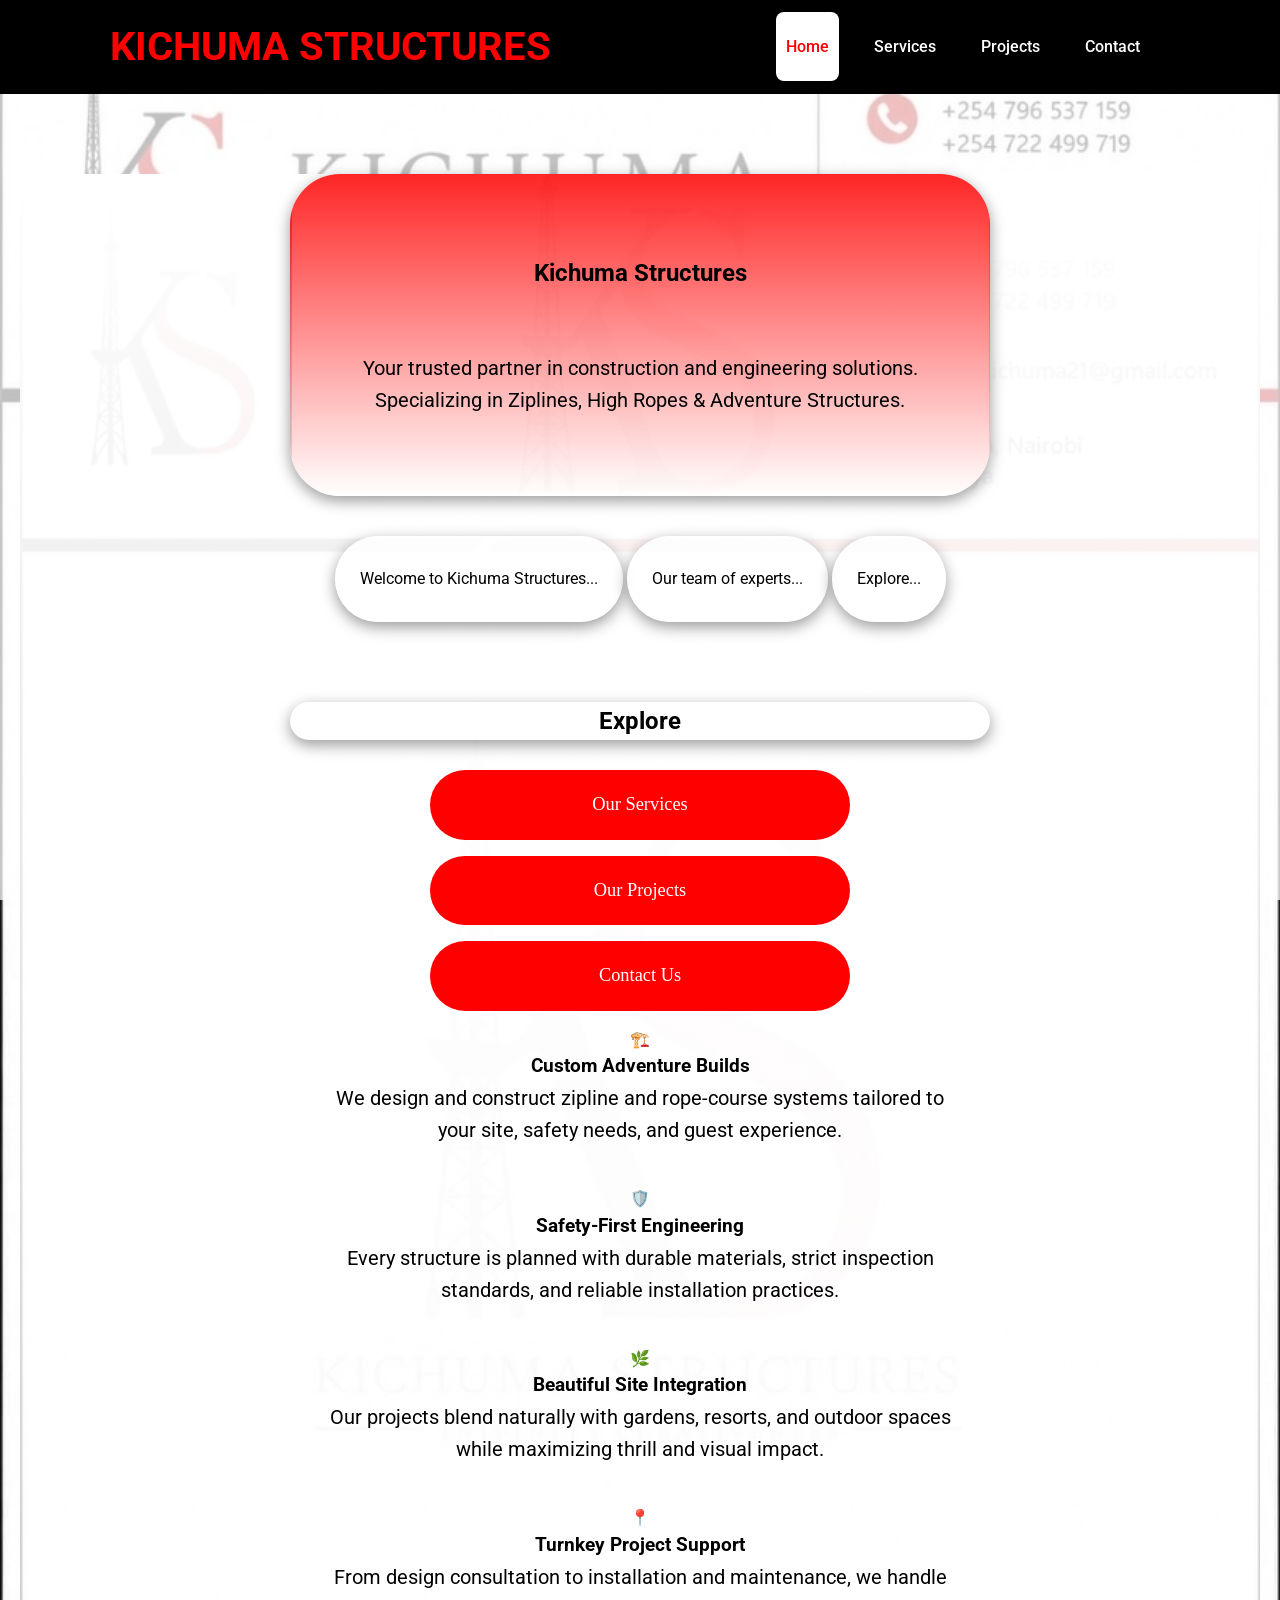
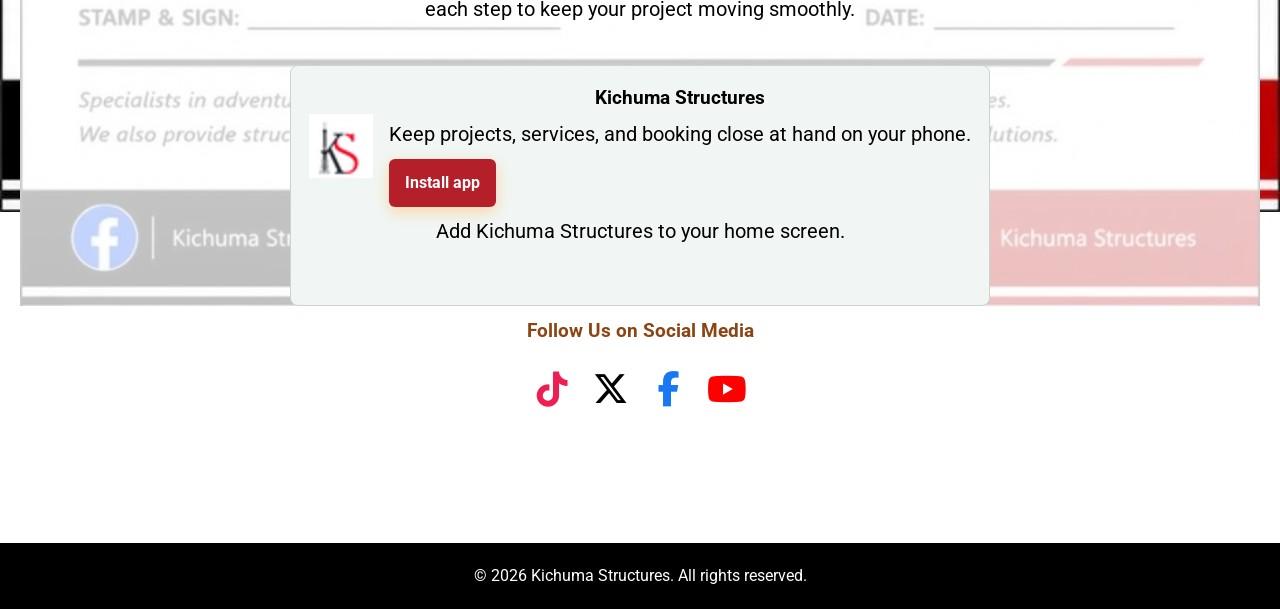
==== commit 247aa800: "Updated index.html: updated the big 5 lounge card, scripts, styles and assets" ====
--- a/index.html
+++ b/index.html
@@ -4,8 +4,12 @@
     <meta charset="UTF-8">
     <meta name="viewport" content="width=device-width, initial-scale=1.0">
     <title>Kichuma Structures</title>
-    <link rel="icon" type="image/png" sizes="32x32" href="[data-uri]">
-    <link rel="apple-touch-icon" sizes="180x180" href="[data-uri]">
+    <meta name="theme-color" content="#b51f2a">
+    <link rel="manifest" href="manifest.webmanifest">
+    <meta name="apple-mobile-web-app-capable" content="yes">
+    <meta name="apple-mobile-web-app-title" content="Kichuma Structures">
+    <link rel="icon" type="image/png" sizes="32x32" href="assets/images/favicon.png">
+    <link rel="apple-touch-icon" href="assets/images/app-icon-192.png">
 <link href="https://fonts.googleapis.com/css2?family=Roboto:wght@300;400;500;700&display=swap" rel="stylesheet">
     <link rel="stylesheet" href="https://cdnjs.cloudflare.com/ajax/libs/font-awesome/6.6.0/css/all.min.css">
     <link rel="stylesheet" href="styles.css">
@@ -76,6 +80,15 @@
                         <div class="feature-card-icon">📍</div>
                         <h3>Turnkey Project Support</h3>
                         <p>From design consultation to installation and maintenance, we handle each step to keep your project moving smoothly.</p>
+                    </article>
+                    <article class="feature-card install-app-card">
+                        <img src="assets/images/favicon.png" alt="Kichuma Structures app icon" width="64" height="64">
+                        <div class="install-app-copy">
+                            <h3>Kichuma Structures</h3>
+                            <p>Keep projects, services, and booking close at hand on your phone.</p>
+                        </div>
+                        <button id="install-app-button" class="install-app-button" type="button">Install app</button>
+                        <p id="install-app-status" class="install-app-status" role="status" aria-live="polite">Add Kichuma Structures to your home screen.</p>
                     </article>
                 </div>
             </div>
@@ -185,29 +198,7 @@
                     <div class="youtube-embed-wrapper">
                         <iframe
                             src="https://www.youtube.com/embed/videoseries?list=UULUaYurBupEBxrtru2WmmXg&index=0"
-                            title="Kichuma Structures YouTube video 1"
-                            frameborder="0"
-                            allow="accelerometer; autoplay; clipboard-write; encrypted-media; gyroscope; picture-in-picture; web-share"
-                            referrerpolicy="strict-origin-when-cross-origin"
-                            allowfullscreen
-                            loading="lazy">
-                        </iframe>
-                    </div>
-                    <div class="youtube-embed-wrapper">
-                        <iframe
-                            src="https://www.youtube.com/embed/videoseries?list=UULUaYurBupEBxrtru2WmmXg&index=1"
-                            title="Kichuma Structures YouTube video 2"
-                            frameborder="0"
-                            allow="accelerometer; autoplay; clipboard-write; encrypted-media; gyroscope; picture-in-picture; web-share"
-                            referrerpolicy="strict-origin-when-cross-origin"
-                            allowfullscreen
-                            loading="lazy">
-                        </iframe>
-                    </div>
-                    <div class="youtube-embed-wrapper">
-                        <iframe
-                            src="https://www.youtube.com/embed/videoseries?list=UULUaYurBupEBxrtru2WmmXg&index=2"
-                            title="Kichuma Structures YouTube video 3"
+                            title="Kichuma Structures video playlist"
                             frameborder="0"
                             allow="accelerometer; autoplay; clipboard-write; encrypted-media; gyroscope; picture-in-picture; web-share"
                             referrerpolicy="strict-origin-when-cross-origin"
--- a/styles.css
+++ b/styles.css
@@ -335,13 +335,15 @@
 }
 .youtube-grid {
     display: grid;
-    grid-template-columns: repeat(auto-fit, minmax(280px, 1fr));
-    gap: 22px;
+    grid-template-columns: minmax(0, 1fr);
+    width: 100%;
+    max-width: 960px;
+    margin-inline: auto;
 }
 .youtube-embed-wrapper {
     position: relative;
     width: 100%;
-    padding-top: 56.25%; /* 16:9 aspect ratio */
+    aspect-ratio: 16 / 9;
     border-radius: 12px;
     overflow: hidden;
     box-shadow: 0 5px 15px rgba(0,0,0,0.3);
@@ -349,11 +351,15 @@
 }
 .youtube-embed-wrapper iframe {
     position: absolute;
-    top: 0;
-    left: 0;
+    inset: 0;
     width: 100%;
     height: 100%;
     border: 0;
+}
+@media (max-width: 560px) {
+    .youtube-embed-wrapper {
+        border-radius: 8px;
+    }
 }
 .youtube-channel-link {
     text-align: center;
@@ -1205,5 +1211,65 @@
             text-decoration: underline;
             color: var(--text-black);
         }
+
+.install-app-card {
+    display: grid;
+    grid-template-columns: 64px minmax(0, 1fr);
+    align-items: center;
+    gap: 0.65rem 1rem;
+    padding: 1.15rem;
+    border: 1px solid #c8d5d1;
+    border-radius: 8px;
+    background: #f1f6f4;
+}
+.install-app-card > img {
+    grid-row: span 2;
+    width: 64px;
+    height: 64px;
+    object-fit: contain;
+}
+.install-app-copy h3 {
+    margin: 0 0 0.35rem;
+}
+.install-app-copy p,
+.install-app-status {
+    margin: 0;
+    line-height: 1.45;
+}
+.install-app-button {
+    grid-column: 2;
+    justify-self: start;
+    padding: 0.7rem 1rem;
+    border: 0;
+    border-radius: 6px;
+    background: #b51f2a;
+    color: #fff;
+    font: inherit;
+    font-weight: 700;
+    cursor: pointer;
+}
+.install-app-button:hover,
+.install-app-button:focus-visible {
+    background: #8f1720;
+}
+.install-app-status {
+    grid-column: 1 / -1;
+    font-size: 0.9rem;
+}
+
+@media (max-width: 560px) {
+    .install-app-card {
+        grid-template-columns: 52px minmax(0, 1fr);
+        padding: 1rem;
+    }
+    .install-app-card > img {
+        width: 52px;
+        height: 52px;
+    }
+    .install-app-button {
+        grid-column: 1 / -1;
+        width: 100%;
+    }
+}
     
     
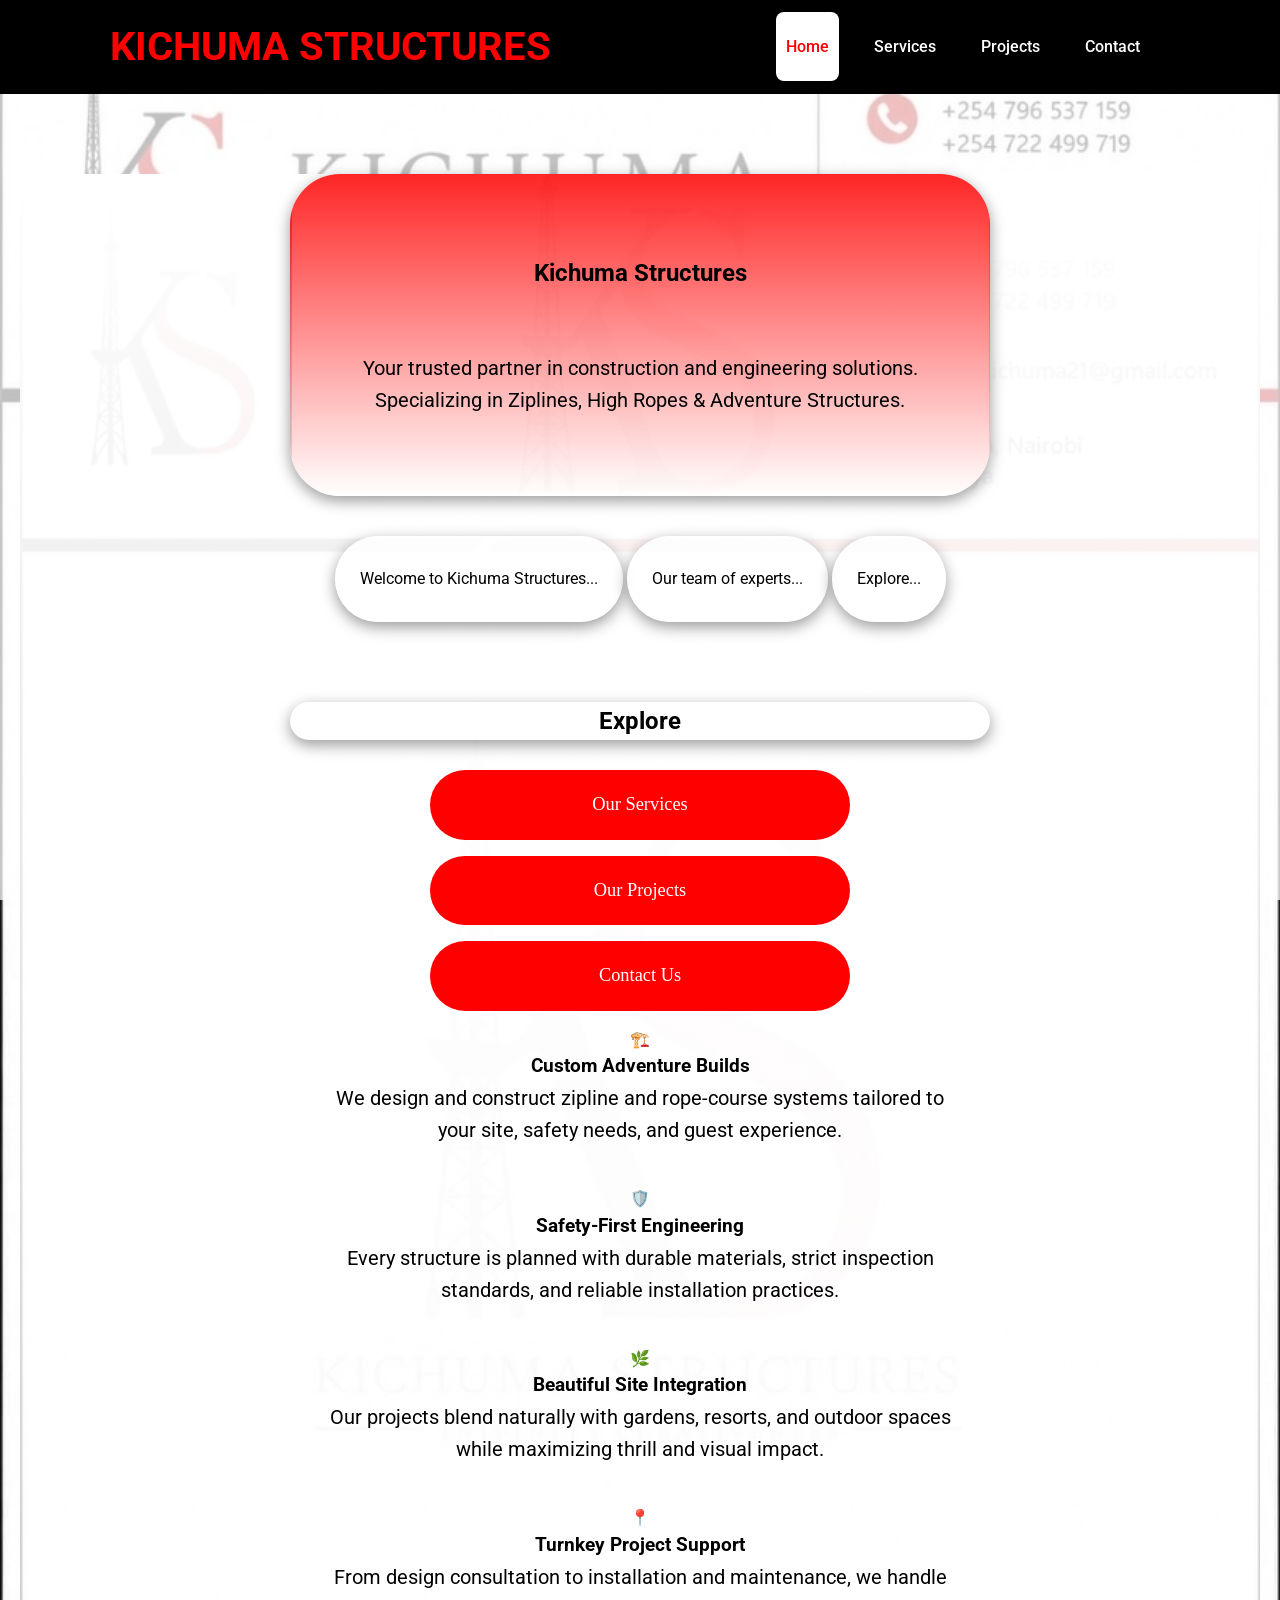
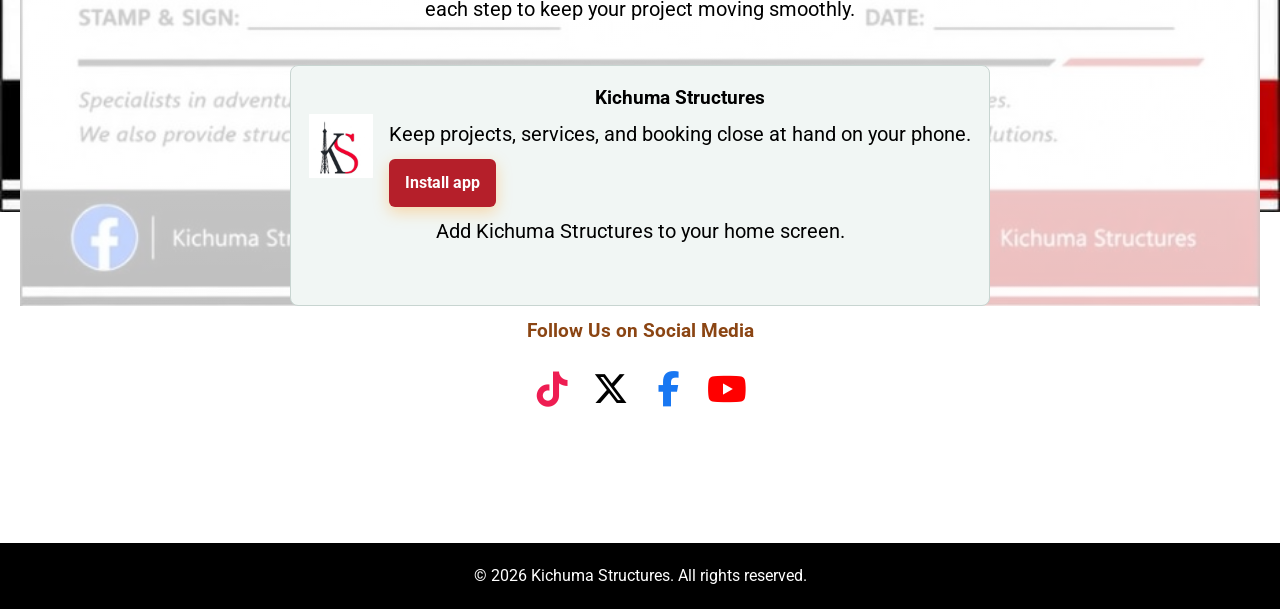
==== commit e36f9427: "Update app icon for anroid and ios" ====
--- a/index.html
+++ b/index.html
@@ -82,7 +82,7 @@
                         <p>From design consultation to installation and maintenance, we handle each step to keep your project moving smoothly.</p>
                     </article>
                     <article class="feature-card install-app-card">
-                        <img src="assets/images/favicon.png" alt="Kichuma Structures app icon" width="64" height="64">
+                        <img src="assets/images/app-icon-192.png" alt="Kichuma Structures app icon" width="64" height="64">
                         <div class="install-app-copy">
                             <h3>Kichuma Structures</h3>
                             <p>Keep projects, services, and booking close at hand on your phone.</p>
